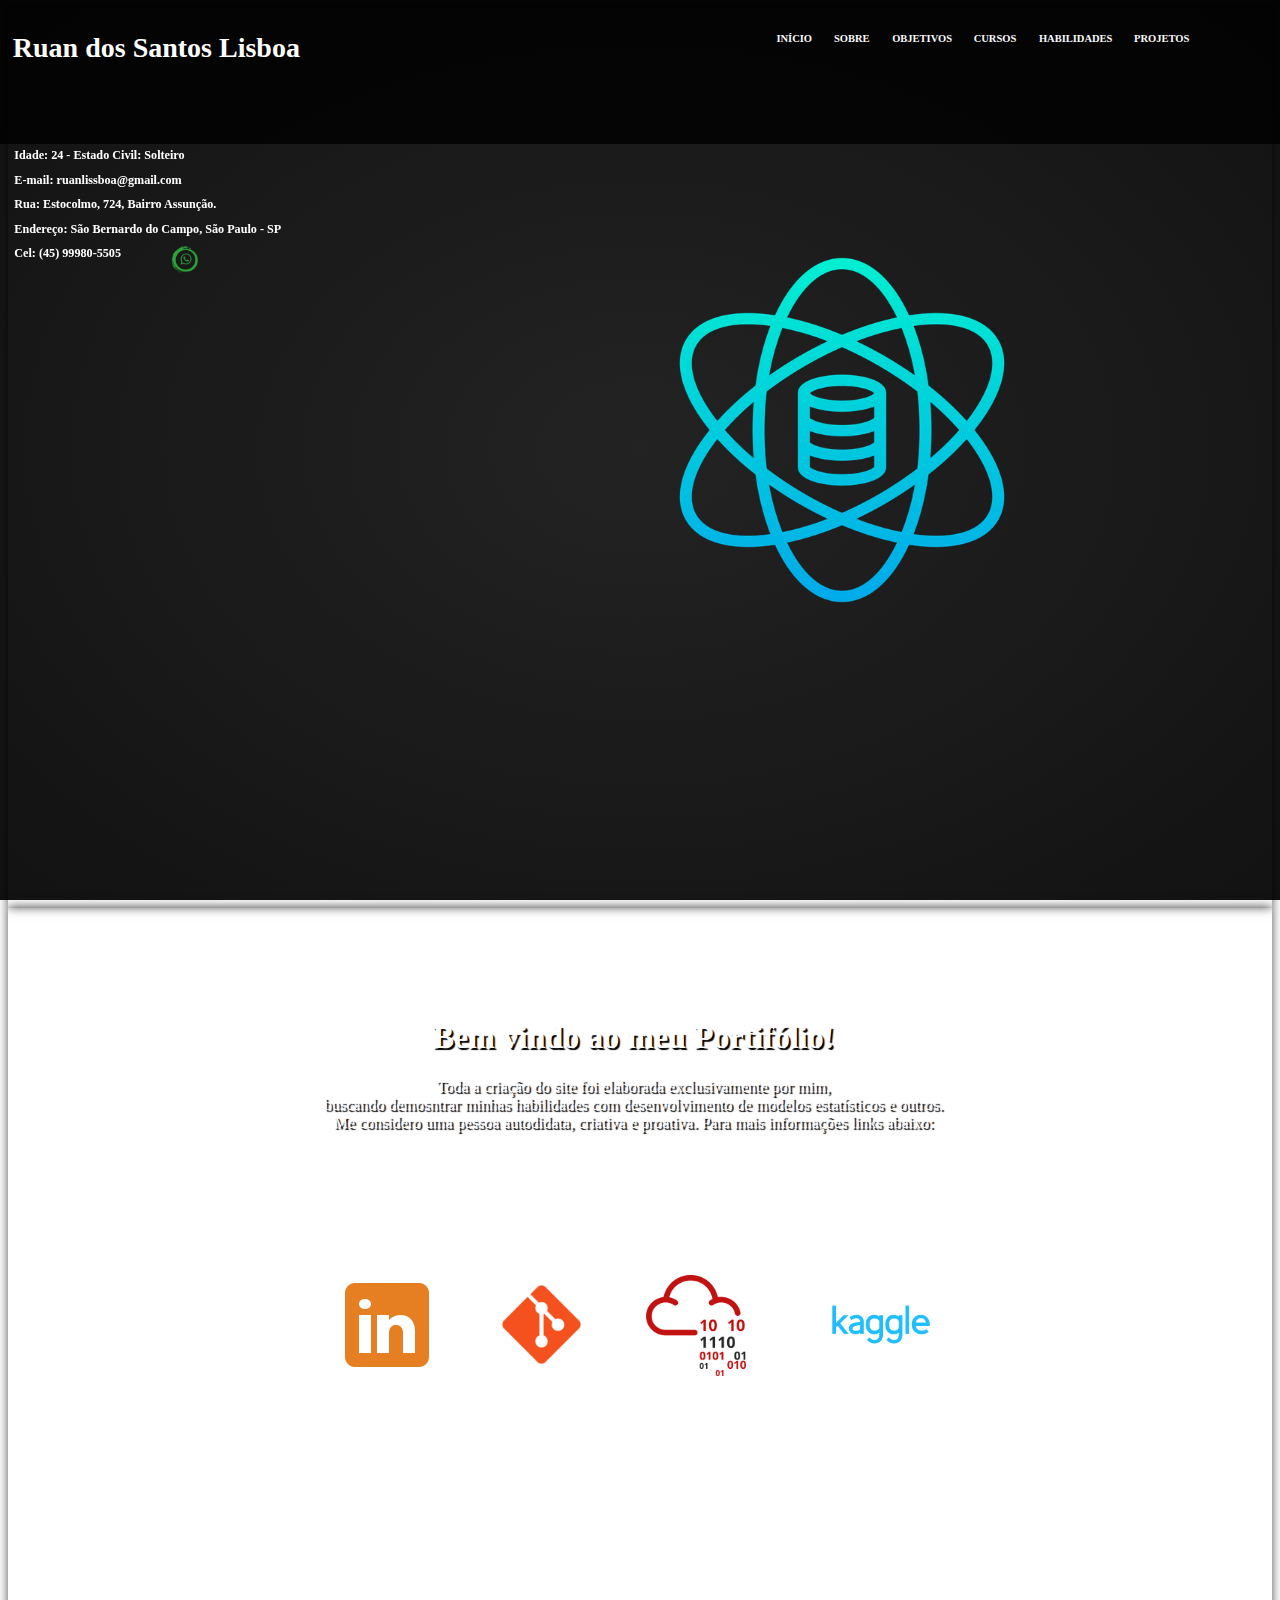
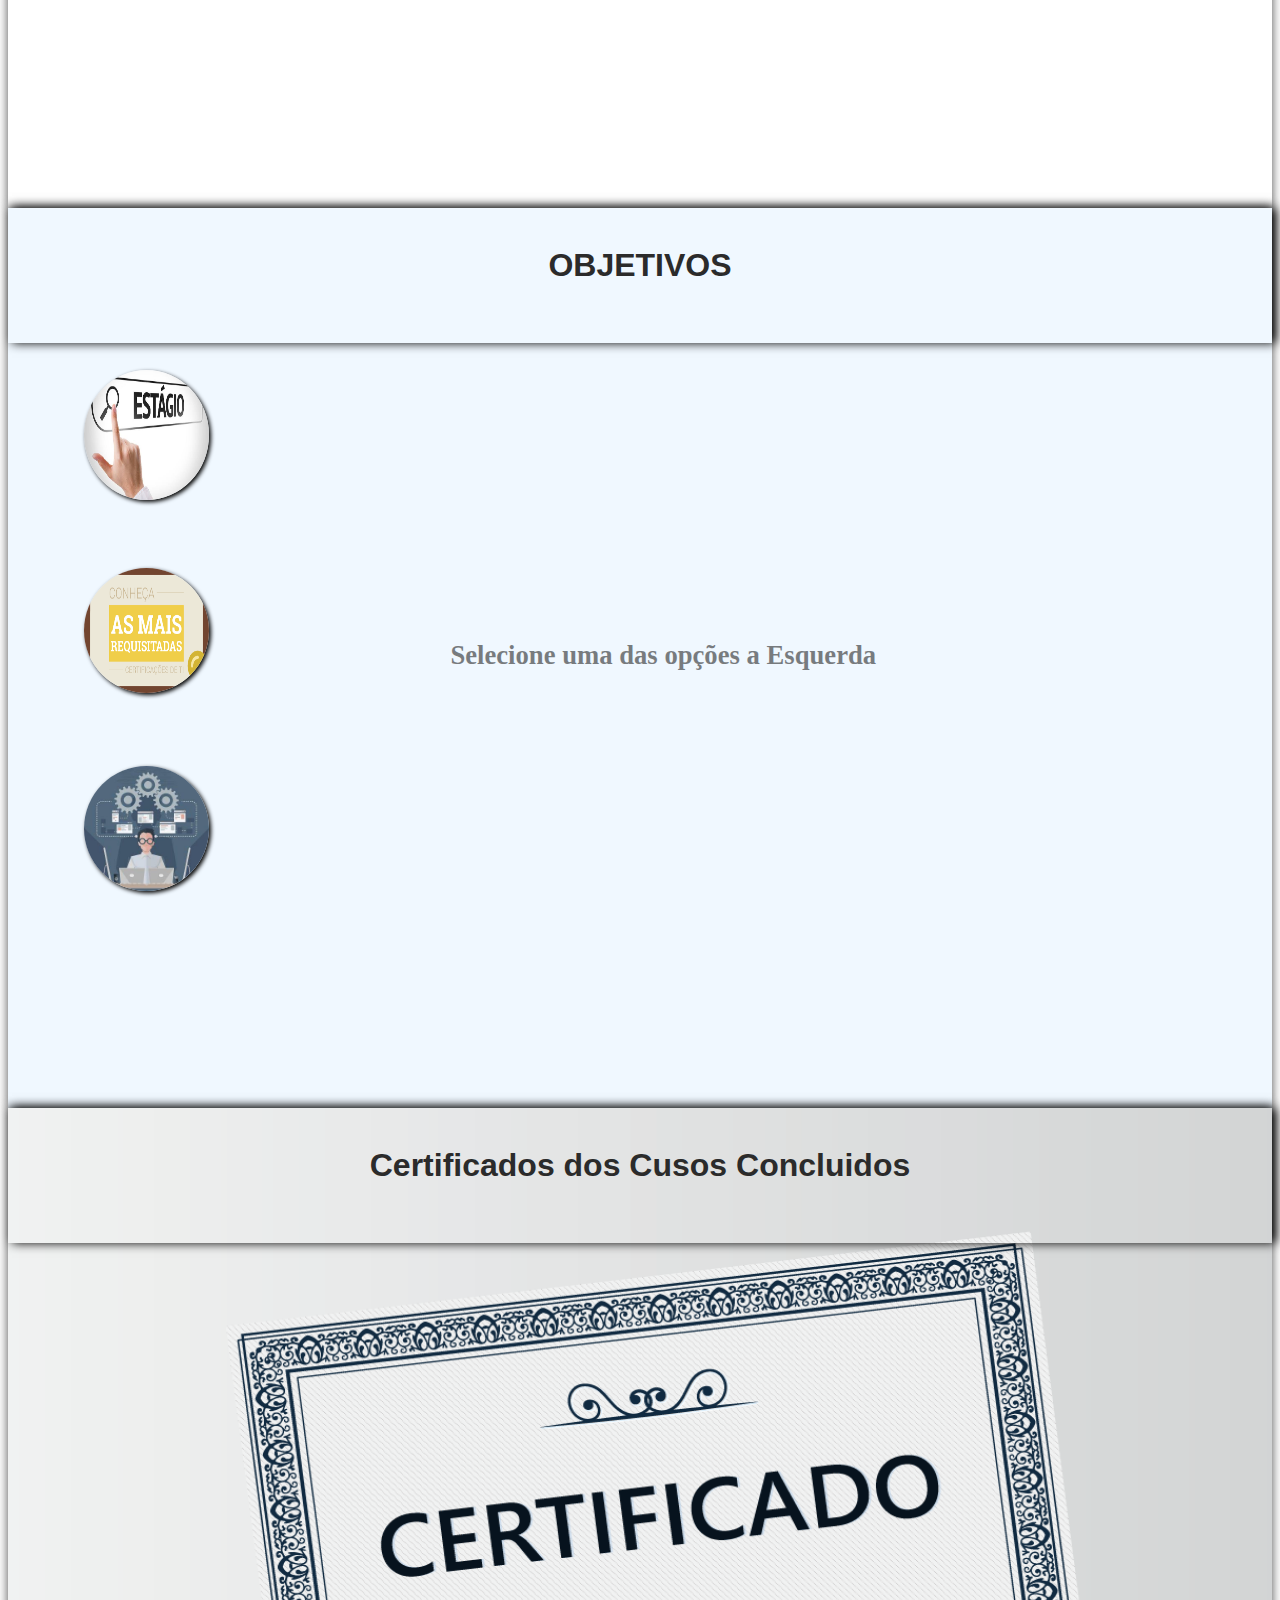
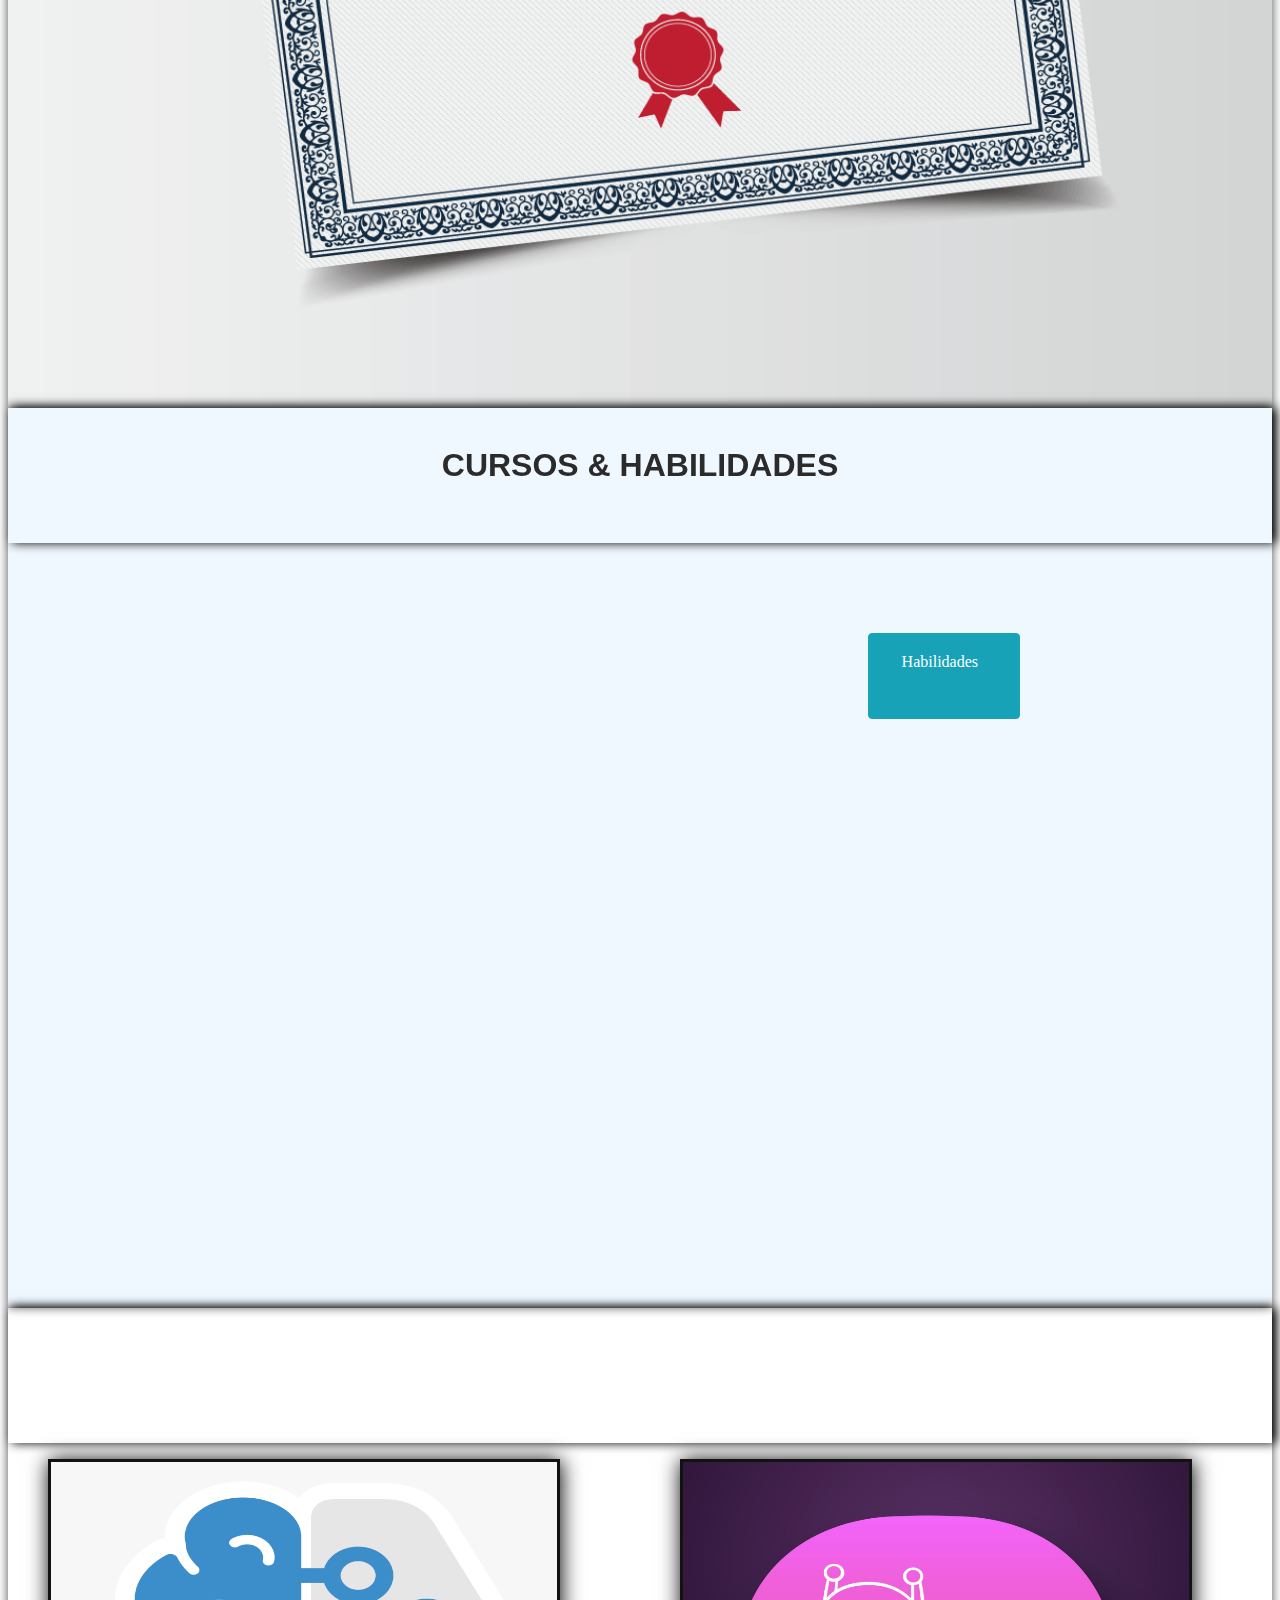
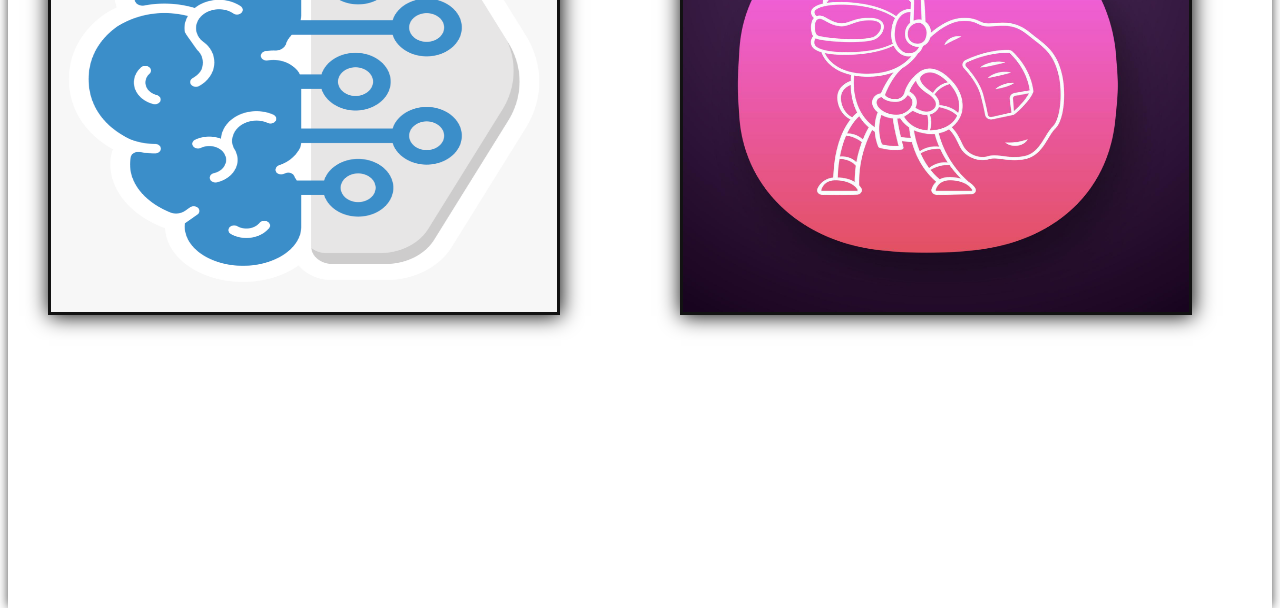
==== index.html @ bd77b8ed "repositories update" ====
<html>
    <head>
        <meta name="viewport"
            content="width=device-width, initial-scale=1, shrink-to-fit=no">
        <meta charset="UTF-8">
        <meta
            content="width=device-width, initial-scale=1, maximum-scale=1, user-scalable=no"
            name="viewport">
        <title>My portfolio</title>
        <link href="fontawesome/css/all.css" rel="stylesheet">
        <link rel="stylesheet" type="text/css" href="css/style.css" />
        <link rel="stylesheet" type="text/css" href="css/bootstrap-person.css" />
        <link rel="stylesheet" type="text/css" href="css/sessoes.css" />
        <link rel="stylesheet" type="text/css" href="css/objetivos.css" />
        <script type="text/javascript" src="js/jquery-3.3.1.min.js"></script>
        <script type="text/javascript" src="js/style.js"></script>
        <script type="text/javascript" src="js/bootstrap.min.js"></script>
    </head>

    <body class="corpo">

        <div class="interface " data-container="jMenu">
            <input type="checkbox" id="bt_menu" class="bt_menu"> <label
                for="bt_menu" class="cont-label btn btn-outline-light btn-sm">&#9776;</label>
            </input>
        <head>
            <h1 class="name-logo">Ruan dos Santos Lisboa</h1>
            <nav class="menu">
                <ul>
                    <a class="inicio btn btn-outline-light btn-sm" href=""><li><h2>início</h2></li></a>
                    <a class="nav-opt-link btn btn-outline-light btn-sm" href=""
                        title="" data-container="link" data-link="sobremim"><li><h2>Sobre</h2></li></a>
                        <a class="nav-opt-link btn btn-outline-light btn-sm" href=""
                        title="" data-container="link" data-link="objetivos"><li><h2>objetivos</h2></li></a>
                    <a class="nav-opt-link btn btn-outline-light btn-sm" href=""
                        title="" data-container="link" data-link="cursos"><li><h2>cursos</h2></li></a>
                    <a class="nav-opt-link btn btn-outline-light btn-sm" href=""
                        title="" data-container="link" data-link="habilidades"><li><h2>habilidades</h2></li></a>
                    <a class="nav-opt-link btn btn-outline-light btn-sm" href=""
                        title="" data-container="link" data-link="jprojetos"><li><h2>projetos</h2></li></a>
                    
                </ul>
            </nav>
        </head>
        <header>
			<nav class="menu2">
				<ul class="test">
					<a class="inicio bot" href=""><li><h2>inicio</h2></li></a>
					<a class="nav-opt-link bot" href="" title="" data-container="link"	data-link="sobremim"><li><h2>Sobre</h2></li></a>
					<a class="nav-opt-link bot" href="" title="" data-container="link" data-link="objetivos"><li><h2>objetivos</h2></li></a>
					<a class="nav-opt-link bot" href="" title="" data-container="link"	data-link="cursos"><li><h2>cursos</h2></li></a>
					<a class="nav-opt-link bot" href="" title="" data-container="link"	data-link="habilidades"><li><h2>habilidades</h2></li></a>
					<a class="nav-opt-link bot" href="" title="" data-container="link" data-link="jprojetos"><li><h2>projetos</h2></li></a>
					
				</ul>
			</nav>
		</header>
	</div>
    <img class="home"  src="img/menu.jpg" data-container="inici">
        <section class="slide ">
            <div class="info-me">
                <p>
                <h3 class="anime an0">Idade: 24 - Estado Civil: Solteiro</h3>
                <br>
                <h3 class="anime an1">E-mail: ruanlissboa@gmail.com</h3>
                <br>
                <h3 class="anime an2">Rua: Estocolmo, 724, Bairro Assunção.</h3>
                <br>
                <h3 class="anime an3">Endereço: São Bernardo do Campo, São Paulo - SP</h3>
                <br>
                <h3 class="anime an4">Cel: (45) 99980-5505</h3>
                <br> <img src="img/whats.png" class="icone anime an5">
                </p>
            </div>
        </section>

        <section class="slide  sessao-- sessao-1" data-container="sobremim">
            <div class="testo-sobremim">
                <h1>Bem vindo ao meu Portifólio!</h1>
                <p>
                    Toda a criação do site foi elaborada exclusivamente por mim, <br>buscando
                    demosntrar minhas habilidades com desenvolvimento de modelos estatísticos e outros. 
		    <br>Me considero uma pessoa autodidata, criativa e proativa. Para mais informações links abaixo:
                </p>
                <div class="a">
                    <a href="https://www.linkedin.com/in/ruan-lisboa-023766165/" target="_blank">
                        <img class="btn icon" id="img" src="img/linkedin.png" onmouseover="mouseIn('img')" onmouseout="mouseOut('img')">
                    </a>
                </div>
                <div class="a">
                    <a href="https://github.com/Mruuk" target="_blank">
                        <img class="btn icon2" id="img2" src="img/git1.png" onmouseover="mouseIn(2)" onmouseout="mouseOut(2)">
                    </a>
                </div>
                <div class="a">
                    <a href="https://tryhackme.com/p/mruk" target="_blank">
                        <img class="btn icon3" id="img3" src="img/hack1.png" onmouseover="mouseIn(3)" onmouseout="mouseOut(3)">
                        <!--<img class="btn icon3"  src="https://tryhackme-badges.s3.amazonaws.com/mruk.png" alt="TryHackMe">
                        -->
                    </a>
                </div>
		<div class="a">
                    <a href="https://www.kaggle.com/ruanlisboa" target="_blank">
                        <img class="btn icon4" id="img4" src="img/kaggle.png" onmouseover="mouseIn(4)" onmouseout="mouseOut(4)">
                        <!--<img class="btn icon3"  src="https://tryhackme-badges.s3.amazonaws.com/mruk.png" alt="TryHackMe">
                        -->
                    </a>
                </div>
            </div>
        </section>

        <section class="slide  sessao objetivos" data-container="objetivos">
            <div class="skill">  </div> <div class="skill1"> <h1>OBJETIVOS<h1> </div>
                <p class="opcaoEs">Selecione uma das opções a Esquerda</p>
                <div class="tap1">
                    <img src="img/estagio.jpg" class="estagio">
                </div>
                <div class="etg">
                    <ul>
                        <li>
                            Estagiar em uma empresa como Data Science.
                        </li>
                        <li>
                            Com as minhas habilidades, desejo ingressar em uma empresa que possa contribuir para o desenvolvimento<br>
			    de projetos inovadores na área de dados.
                        </li>
			<li>
			    Procuro oportunidades de efetivação ao longo da fase de estágios.
			</li>
                    </ul>
                </div>

                <div class="tap2">
                    <img src="img/certificado.png" class="estagio2">
                </div>
                <div class="formacao">
                    <ul>
                        <li>
                            Ensino Superior Bacharel em Ciência da Computação<br>Pela Universidade Tecnológica Federal do Paraná - UTFPR Câmpus Santa Helena (Conclusão estimada: 09/2024).
                        </li>
                        <li>
                            Curso de Python, ministrado pela Maratona Python (em março de 2021);
                        </li>
                        <li>
                            XV Congresso Latino-Americano de Software Livre e<br>
                            Tecnologias Abertas, Ministrada pela Latinoware (em outubro de 2018);
                        </li>
                        <li>
                            Curso de PHP Academy, ministrada pela Softblue (em junho de 2017);
                        </li>
                        <li>
                            Evento Google I/O16 Extended, ministrado pela Google (em maio de 2016);
                        </li>
                        <li>
                            Projeto Protagonista de Yoga e Meditação: High Flow, ministrado por mim, em
                            parceria com a<br> Universidade Tecnológica Federal do Paraná (em novembro de 2020);
                        </li>
                        <li>
                            Curso Técnico de invasão, ministrado por Técnicas de Invasão (em dezembro de
                            2020);
                        </li>
                        <li>Fundamental e Ensino Médio, completo pelo Institudo Nossa Senhora da
                            Piedade (2001-2016);
                        </li>
                        
                    </ul>
                    <span>
                        Sigo em constante apredizado, por meio de cursos e especializações em Machine Learning, Deep Learning, Cloud Computing<br>
		        e aperfeiçoamento em outras líguas como Ingles, Espalhol e Japonês.				
                    </span>
                </div>

                <div class="tap3">
                    <img src="img/projeto.jpg" class="estagio3">
                </div>
                <div class="pjVida">
                    <h1>Projeto de Vida</h1>
                    <p>
                        Almejo trabalhar com Data Science, ingressar em uma empresa na qual tenha a possibilidade de evoluir<br> profissionalmente e pessoalmente.
                        Busco áreas a qual desejo atuar em machine learning e deep learning<br> para que possa colocar em prática meus conhecimentos e seguir na busca de aprendizagem por meio da prática.
                    </p>
                    <p>
                        Gostaria muito de trabalhar diretamente com criação de modelos estatísticos prevendo ou prevenindo, trajetórias,<br> orientação e manutenção de satélites,
                        visando também trabalhar com os dados coletados.
                    </p>
                   <!-- <p><h6>Obs: toda opnião que possa agregar é bem vinda</h6></p>-->
                </div>
        </section>

        <section class="slide sessao-2 cursos"  data-container="cursos">
                <div class="skill">  </div> <div class="skill1"> <h1>Certificados dos Cusos Concluidos	<h1> </div>
            <div class="txt">
                
            </div>
        </section>

        <section class="slide  sessao habilidades" data-container="habilidades">
            <div class="skill">  </div> <div class="skill1"> <h1>CURSOS & HABILIDADES<h1> </div>
        <div class="java1">
            <span class="java">Deep learning com Python de A a Z<br><small>Clique aqui para mais informações</small></span><div><img class="java" src="img/cursos/javaa.png" alt=""></div>
            <div  class="progress java">
                    <div class="progress-bar progress-bar-animated bg-info progress-bar-striped" role="progressbar" style="width: 88%" aria-valuenow="88" aria-valuemin="0" aria-valuemax="100">
                        88%
                    </div> 
                </div>
                <div  class="info infoJava">
                    <span class="sobrejv">Redes neurais artificiais, convolucionais, recorrentes, mapas auto organizáveis, boltzmann machines, autoencoders e GANs</span>
                    <br><p class="as">4,6 (1.998 classificações) 12.439 alunos inscritos Criado por Jones Granatyr, IA Expert Academy</p>
                </div>
            </div>
        </div>

        <div class="show skl btn btn-info"><p>Habilidades</p></div>
                
                <div class="skillLeft">
                        <div class=" btn btn-danger skl1 delet">X</div>
                    <div class="infor">
                            <h1>Habilidades</h1>
                            <h3>Linguagens, modelos e framework</h3>
                        <ul>						
                            <li>Framework tensorflow</li>
                            <li>Keras</li>
                            <li>Scikit-Learn</li>
			    <li>Pandas</li>
			    <li>Matplotlib</li>
                            <li>Deep learning</li>
				<ul>
				   <li>Self-Organizing Map</li>
			    	   <li>Boltzmann machine</li>
			    	   <li>Autoencoders</li>
			    	   <li>CNN</li>
				   <li>RNN</li>
				   <li>LSTM</li>
				</ul>
                            <li>Scrapping</li>
                            <li>Python</li>
                            <li>Linguagem C</li>
                            <li>Linguagem C#</li>
                            <li>PHP</li>
			    <li>SQL</li>
                            <li>Java</li>
                            <li>Shell Script</li>
                            
                            
                        </ul>
                        <h3>Outros</h3>
                        <ul>
                            <li>Linux</li>
                            <li>Editor de vídeo</li>
                            <li>Criativo</li>
                            <li>Autodidata</li>
                            <li>Conhecimento em redes</li>
                            <li>Conhecimento em Segurança da
                                informação</li>
                            <li>Conhecimento em IOT</li>						
                        </ul>
                    </div>
                </div>


        </section>

        <section class="slide  sessao" data-container="jprojetos">
			<div class="skill">  </div> <div class="skill1"> <h1 style="color: white;">Projetos<h1> </div>
		<div class="projetos">
			<a href="https://github.com/Mruuk/DeepLearning"
				target="_blank"><div>
					<figure class="foto-come-legenda">
						<img src="img/logo-projects/xadrez.jpg" />
						<figcaption>
							<h3>Deep learning</h3>
							<p>
								Com base nos estudos<br> Alguns dos algoritmos que possuo conhecimento
							</p>

						</figcaption>
					</figure>
				</div></a> <a href="https://github.com/Mruuk/scrapping"
				target="_blank"><div>
					<figure class="foto-come-legenda1" data-container="jprojetos">
						<img src="img/logo-projects/Sonic.jpg" />
						<figcaption>
							<h3>Scrapping</h3>
							<p>
								Com base nos estudos<br> Projeto que busca empregos em alguns sites de emprego
							</p>

						</figcaption>
					</figure>
				</div></a>
		</div>
	</section>
        <div class="btn-back jbtn-back ">
            <a class="btn-back-link jbtn-back-link" href="" title="">Top</a>

        </div>
        
    </body>
</html>
---- css/style.css ----
@charset "UTF-8";
html{height: 100%; }
body {
	overflow-x: hidden;
	background-image: radial-gradient(#242323,#121212);
	background-repeat: no-repeat;
	background-size: 100%;
	background-attachment: fixed;	
	height: 100%;	
}

.interface{	
	position: absolute;
	z-index: 11;
	float:left;
	left:0;
	top:0;
	width: 100%;
	height: 16%;	
	background-color: rgba(0,0,0,0.8);
}
.interface2{	
	position: fixed;
	z-index: 11;
	float:left;
	left:0;
	top:0;
	width: 100%;
	height: 16%;	
	background-color: rgba(0,0,0,0.975);
}
.home {
	background-attachment: fixed;
	width: 30%;
	height: 40%; 
	top: 0.1%;
	position: absolute;
	float: left;
	left: 650;
	top: 250;
}

.sessao-1{
	background-image: url(..//img/fundoS.jpg);
	background-attachment: fixed;
	transform: tanslateZ(-1px) scale(2);
	z-index: -1;	
}
.sessao-2{	
			
}


.slide{
	background-size: cover;
	position: relative;	
	min-height: 100%;
	width: 100%;
	box-sizing: border-box;
	box-shadow: 0 -1px 10px rgba(0,0,0,0.7);
	transform-style: inherit;	 
}


h1.name-logo {	
	font-family: Comic Sans MS;
	font-weight:bolder;
	font-size: 175%;
	color: white;	
	position: relative;
	float: left;
	left: 1%;
	padding-top: 1%;
}



figure.foto-come-legenda{		
	position: absolute;
	top:15%;
	float: left;
	left:0;	
	border: 3px solid #121212;
	box-shadow: 1px 1px 20px black;
	width: 40%;
	height: 50%;
	transition-duration: 1s;	
}
/* figuras de fotos com legenda*/
figure.foto-come-legenda img{
	position: relative;	
	
	width: 100%;
	height: 100%;
}
figure.foto-come-legenda figcaption{	
	position: absolute;
	top: 0;
	opacity: 0;
	background-color: rgba(0,0,0,0.4);
	color: white;	
	width: 100%;
	height: 100%;
	padding: 10px;
	box-sizing: border-box;
	transition: opacity 1s;
}
figure.foto-come-legenda:hover{
	transition-delay: 0.2s;
	transition-duration: 1s;
	-webkit-transform: scale(1.05);
        -ms-transform: scale(1.05);
	transform: scale(1.05);	        
	}

figure.foto-come-legenda:hover figcaption{		
	transition-delay: 0.2s;
	opacity: 1;	
}

/* Formatação da menu */
nav.menu {
	display: block;
}

nav.menu ul{	
	position: absolute;	
	width: 40%;
	top: 0;	
	right:0.1%;
	float: right;
	list-style: none;
	text-transform: uppercase;	
}
nav.menu li{	
	text-decoration: none;
	font-family: Comic Sans MS;
	font-size: 50%;	
	float: center;		
	cursor: pointer;
	display: inline-block;
	padding: 1%;
	padding-right:1%;
	padding-top:1%;
	padding-bottom:1%;
	margin: 1%;		
	background-color: rgba(0,0,0,0);
	box-sizing: border-box;		
}
/*Botao de volta ao inicio*/
.btn-back{
	display: none;
	border-top-left-radius:15px;
	border-top-right-radius:15px;
	z-index: 10;
	position: fixed;
	bottom: 0;
	right: 3%;
	width: 3%;
	height: 10%;
	background-color: black;
	opacity: 0.3;	
	
}
a.btn-back-link{
	display: block;
	font-family: Comic Sans MS;	
	color: #242323;
	font-size: 0.9em;
	width:100%;	
	height: 50%;	
	line-height: 250%;
	text-align: center;
	font-weight: bolder;
	text-decoration: none;
}
figure.foto-come-legenda1{		
	position: absolute;
	top:15%;
	float: left;
	left:50%;	
	border: 3px solid #121212;
	box-shadow: 1px 1px 20px black;
	width: 40%;
	height: 50%;
	transition-duration: 1s;	
}
/* figuras de fotos com legenda*/
figure.foto-come-legenda1 img{
	position: relative;	
	top:0;
	width: 100%;
	height: 100%;
}
figure.foto-come-legenda1 figcaption{	
	position: absolute;
	top: 0;
	opacity: 0;
	background-color: rgba(0,0,0,0.4);
	color: white;	
	width: 100%;
	height: 100%;
	padding: 10px;
	box-sizing: border-box;
	transition: opacity 1s;
}
figure.foto-come-legenda1:hover{
	transition-delay: 0.2s;
	transition-duration: 1s;
	-webkit-transform: scale(1.05);
        -ms-transform: scale(1.05);
	transform: scale(1.05);	        
	}

figure.foto-come-legenda1:hover figcaption{		
	transition-delay: 0.2s;
	opacity: 1;	
}

.projetos{
	background-color: white;
}
/*2 menu
-------------------------------------------------------------------------------------------------------------*/
@keyframes up{
	0%, 20%, 60%, 100%{
		-webkit-transform: translateY(0);
		trnasform: translateY(0);
	}
	40%{
		-webkit-transform: translateY(-20px);
		trnasform: translateY(-20px);
	}
	80%{
		-webkit-transform: translateY(-15px);
		trnasform: translateY(-15px);
	}
}
.icon{		
	z-index: 10;
	position: absolute;
	float:left;
	left:0;
	top: 180%;
	cursor: pointer;	
}
.icon2{		
	z-index: 10;
	position: absolute;
	width: 16%;
	float:left;
	left:25%;
	top: 180%;
	cursor: pointer;	
}
.icon3{		
	z-index: 10;
	position: absolute;
	width: 16%;
	float:left;
	left:50%;
	top: 180%;
	cursor: pointer;	
}
.icon4{		
	z-index: 10;
	position: absolute;
	width: 16%;
	float:left;
	left:80%;
	top: 180%;
	cursor: pointer;	
}
.icon:hover {
		animation: up 1s;
}
.icon2:hover {
	animation: up 1s;
}
.icon3:hover {
	animation: up 1s;
}
.icon4:hover {
	animation: up 1s;
}
.infor{
	position: absolute;
	float: left;
	top: 0;
	left: 5%;	
}
.show{
	width: 10%;
	height: 8%;	
	z-index: 10;
	
}
.skl{
	position: absolute;
	top: 25%;
	float: left;
	left: 68%;
	z-index: 10;
}
.skl p{
	position: absolute;
	top:0;
	float: left;
	left: 22%;
}
.skl1{	
	text-align: center;
	font-family: Arial;
	font-size: 90%;
	position: absolute;
	top: 2%;
	float: right;
	right: 2%;
	z-index: 11;

}
---- css/sessoes.css ----
@charset "ISO-8859-1";

@font-face {
    font-family: Autobus Bold;
    src: url(../Autobus-Bold.ttf);
 }

.testo-sobremim {
	position: absolute;
	top: 10%;
	float: left;
	left: 25%;
	text-align: center;
	font-family: ariel;
	color: white;
	text-shadow: 2px 2px 1px black;
	text-align: center;
}
.info-me{
	z-index: 10;
	position: absolute;
	top: 15%;
	left: 0.5%;
	color: white;
	font-weight: bold;		
    font-family: Malgun Gothic;
	font-size: 65%;
	line-height: 1%;
}

.anime{
	opacity: 0;
	transform: translate3d(-50%,0,0);
	transition: 0.4s;
	
}
.java1{
	top: 20%;
	position: absolute;
	float: left;
	left: 2%;
	width: 100%;
	height: 100%;
	opacity: 0;
	transform: translate3d(-50%,0,0);
	transition: 0.4s;
}
.css1{
	top: 40%;
	position: absolute;
	float: left;
	left: 2%;
	width: 100%;
	height: 100%;
	opacity: 0;
	transform: translate3d(-50%,0,0);
	transition: 0.4s;
}
.anime-start1{	
	opacity: 1;
	transform: translate3d(0%,0,0);
		
	
}
.anime-start{
	opacity: 1;
	transform: translate3d(0%,0,0);
	transition: 0.9s;	
	
}
.icone{
	position: absolute;
	z-index: 10;
	width: 12%;
	float: left;
	top: 75%;
	left: 58%;	  
}

#bt_menu {
	position: absolute;
	top: 20%;
	z-index: 21;
	float: right;
	right: 8%;
	z-index: 21;
	float: right;
	right: 1%;
	display: none;
}

label[for="bt_menu"] {
	position: absolute;
	text-align: center;
	font-family: "Arial";
	font-weight: bolder;
	font-size: 110%;
	top: 5%;
	width: 25px;
	height: 25px;
	cursor: pointer;
	float: right;
	right: 0.5%;
	z-index: 50;
	padding: 5px;
	border: 1px solid;
	display: none;
	transition: all .4s
}

nav.menu2 {
	display: none;
	
}

nav.menu2 ul{
	z-index: 19;
	text-align: center;	
	position: absolute;	
	width: 30%;
	top: 0;	
	right:0.1%;
	float: right;
	right:0;
	top: 80%;
	list-style: none;
	text-transform: uppercase;
	
	
}
nav.menu2 a{	
	text-decoration: none;
	font-family: Comic Sans MS;
	font-size: 50%;			
	cursor: pointer;
	color: white;
	box-sizing: border-box;	
	width: 90%;
	position: relative;
	float: left;
	left:0;
	border-radius: 5px;
	background:rgba(0,0,0,0.4);
	transition: all 0.4s;
}

nav.menu2 li{
	border: 1px solid;	
	border-radius: 5px;
	margin: 1px;
	
}
.bot:hover {
	background-color: white;
	color: black;
	margin-left: -10%;
}
/* sessão objetivos*/
.objetivos{
	background-color: aliceblue;
}
.tap1{
	cursor: pointer;
	position: absolute;
	top: 18%;
	float: left;
	left: 6%;
	width: 10%;

} 
.tap2{
	cursor: pointer;
	position: absolute;
	top: 40%;
	float: left;
	left: 6%;
	width: 10%;

}
.tap3{
	cursor: pointer;
	position: absolute;
	top: 62%;
	float: left;
	left: 6%;
	width: 10%;

}
.estagio{	
	display: block;
	width: 99%;
	height: 130px;
	border-radius: 50%;
	box-shadow: black 2px 2px 4px;
} 
.estagio:hover {	 
	transition-duration: 1s;
	-webkit-transform: scale(1.05);
        -ms-transform: scale(1.05);
	transform: scale(1.05);	 }
.estagio2{	
	display: block;
	width: 99%;
	height: 125px;
	border-radius: 50%;
	box-shadow: black 2px 2px 4px;
}
.estagio2:hover {	 
	transition-duration: 1s;
	-webkit-transform: scale(1.05);
        -ms-transform: scale(1.05);
	transform: scale(1.05);	 }
.estagio3{	
	display: block;
	width: 99%;
	border-radius: 50%;
	box-shadow: black 2px 2px 4px;
}
.estagio3:hover {	 
	transition-duration: 1s;
	-webkit-transform: scale(1.05);
        -ms-transform: scale(1.05);
	transform: scale(1.05);	 }


.opcaoEs{	
	position: absolute;
	top: 45%;
	left: 35%;
	font-size: 20pt;
	font-weight: bold;
	opacity: 0.5;
}
.etg{
	position: absolute;
	top: 45%;
	left: 28%;
	font-size: 14pt;
	opacity: 0;
}
.formacao{
	position: absolute;
	top: 40%;
	left: 28%;
	font-size: 14pt;
    opacity: 0;
}
.pjVida{
	position: absolute;
	top: 40%;
	left: 28%;
	font-size: 14pt;
	opacity: 0;
}

/* sessão habilidades*/
.habilidades{
	background-color: aliceblue;
}
.skill {
	text-align: center;
	position: absolute;
	top: 0;
	height: 15%;
	width: 100%;
	z-index: 30;
	float: left;
	left: 0;
	box-shadow: black 4px 0px 10px;
	/*border-bottom: 2px solid;*/
	font-family: Arial;
}
.skill1 {
	text-align: center;
	color: rgb(43, 43, 43);
	position: absolute;
	top: 2%;
	width: 50%;
	z-index: 30;
	float: left;
	left: 25%;
	
	font-family: Arial;
	
}
.skillLeft{
	opacity: 0;
	position: absolute;
	top: 16%;
	z-index: 10;
	float: right;
	right: -11%;
	width: 30%;
	height: 2%;
	box-shadow: black -2px 2px 8px;
	background-image: linear-gradient(to right,#ffffff,#eeeeee, #dddcdc);
}

.progress {	
	z-index: 29;
	top: 10%;
	position: absolute;
	float: left;
	left: 2%;
	background: #ccc;
	border-radius: 12px;
	height: 22px;
	width: 37%;
	padding: 0px;
	margin: 0 auto;
	cursor: pointer;
  }
  span.java{
	float: left;
	left: 2%;
	z-index: 30;
	position: absolute;
	top: 5%;
  }
  .progress-bar{
	  z-index: 28;
  }
  img.java{
	float: left;
	left: 40%;
	z-index: 30;
	position: absolute;
	top: 1%;
	height: 15%;
  }
.info{
	z-index:30;	
	display: none;
	position: absolute;
	top: 15%;
	float: left;
	left: 2%;
	width: 37%;
	height: 20%;	
	box-shadow: black 2px 2px 4px;
	text-align: left;
	margin: 5px;
	padding: 10px;
	
	
}
.sobrejv{
	font-family: Tahoma;
	font-weight: bold;
	font-size: 95%;
}
p.as{
	font-size: 90%;
	font-weight: bold;
	color: crimson;
}


/* sessao cursos*/
.cursos{
	background-image: url(..//img/fundo-certificado.png);	
	background-repeat: no-repeat;
	background-size: 100% 100%;		
}

@media ( max-width : 1254px) {
	nav.menu ul {
		width: 50%;
	}
	.info-me{
	font-size: 55%;
	}
	.icon {
		left:0%;
		top: 160%;
	}
	.icon2 {
		left:40%;
		top: 160%;
	}
	.icon3 {
		left:80%;
		top: 160%;
	}
}

@media ( max-width : 1004px) {
	nav.menu ul {
		width: 65%;
	}
	.info-me{
	font-size: 45%;
	}
}

@media ( max-width : 824px) {
	.info-me{
	font-size: 35%;
	}
	.testo-sobremim {
		position: absolute;
		top: 10%;
		float: left;
		left: 10%;
		font-size: 90%;
		text-align: center;
		
	}
	label[for="bt_menu"] {
		display: block;
	}
	nav.menu  {
		display: none;
	}
	h1.name-logo {
		font-size: 100%;
	}
	.interface {
		height: 10%;
	}
	.home {
		height: 70%;
	}
	.slide {
		min-height: 70%;
	}
	nav.menu2 {
		display: none;
	}
	.icon {
		width: 12%;
		left:0%;
		top: 100%;
	}
	.icon2 {
		width: 12%;
		left:40%;
		top: 100%;
	}
	.icon3 {
		width: 12%;
		left:80%;
		top: 100%;
	}	
}


@media ( max-width : 794px) {
	.info-me{
	font-size: 3pt;
	
	}
	.testo-sobremim {
		position: absolute;
		top: 10%;
		float: left;
		left: 0;
		font-size: 90%;
		text-align: center;
	}
	.home {
		height: 50%;
	}
	.slide {
		min-height: 50%;
	}
	.icon {
		width: 12%;
		left:0%;
		top: 100%;
	}
	.icon2 {
		width: 12%;
		left:40%;
		top: 100%;
	}
	.icon3 {
		width: 12%;
		left:80%;
		top: 100%;
	}
}
@media ( max-width : 400px) {
	.info-me{
		display: none;
	}
	}
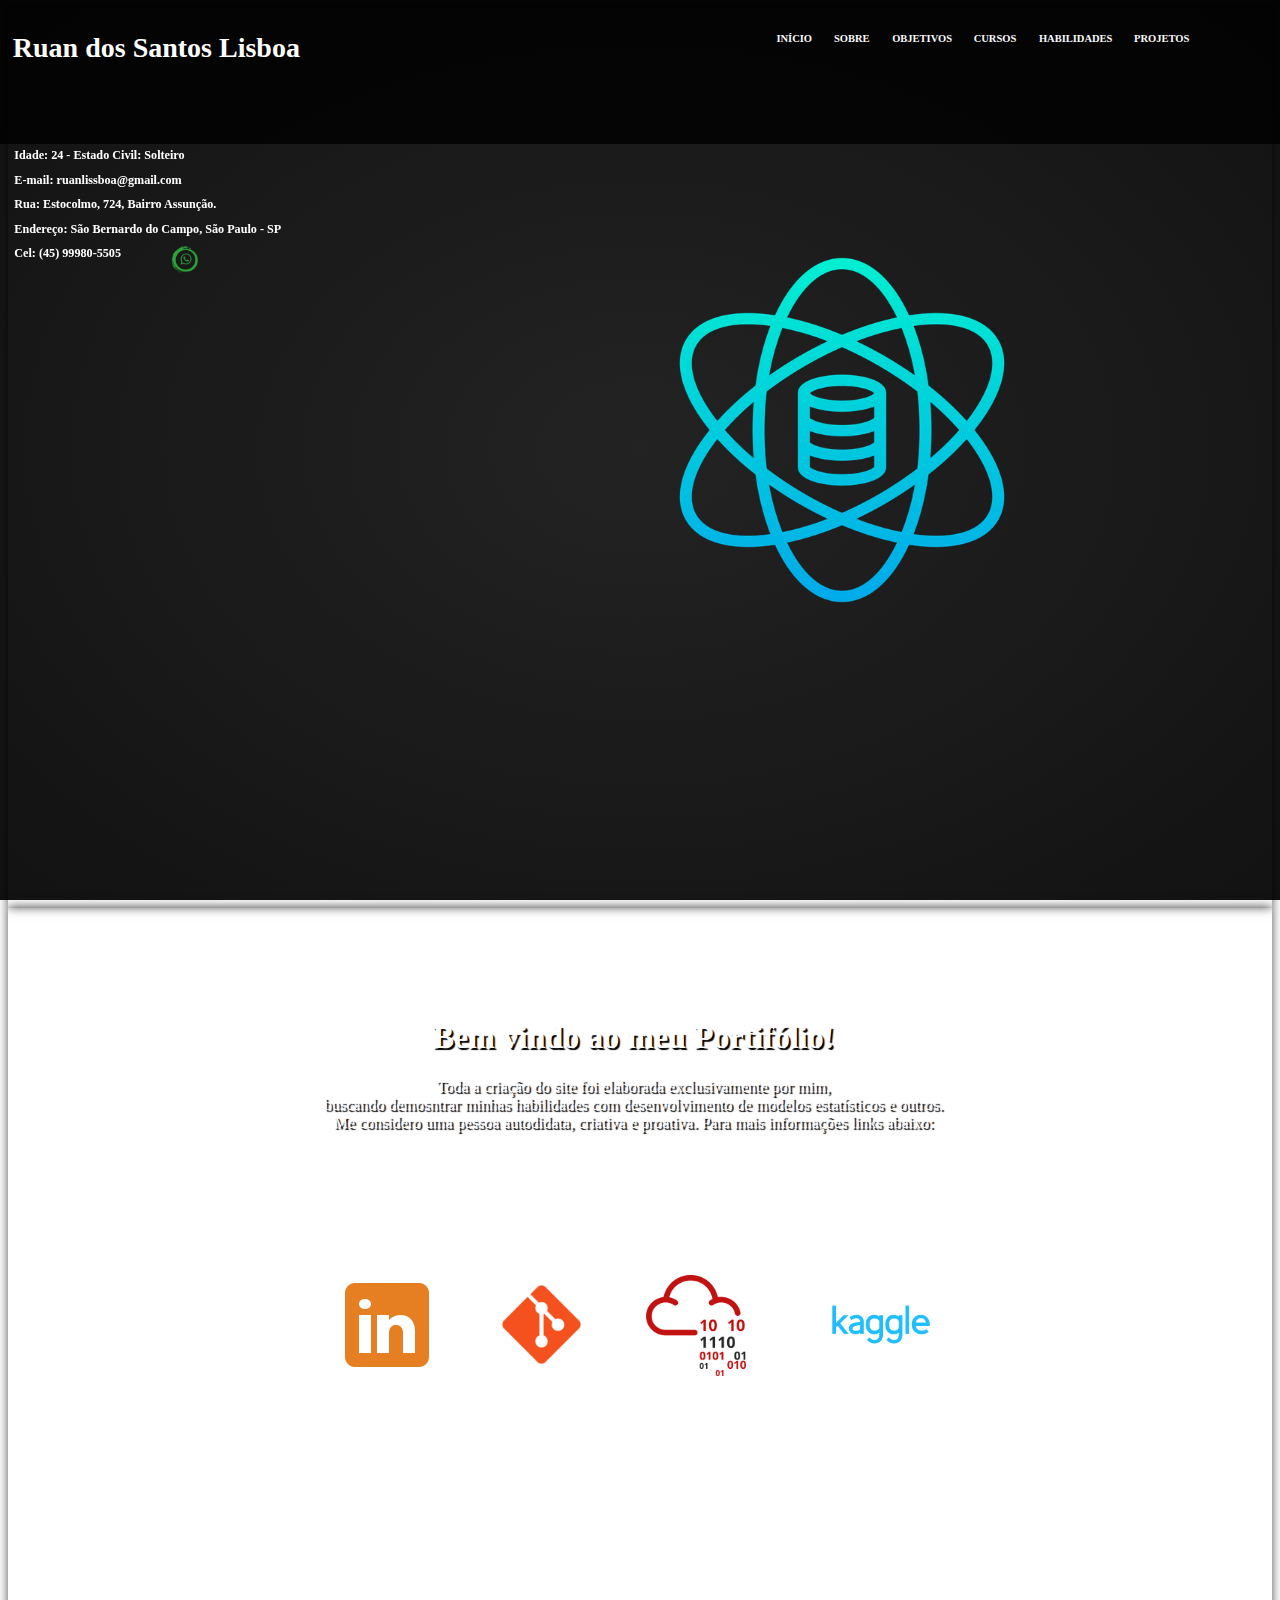
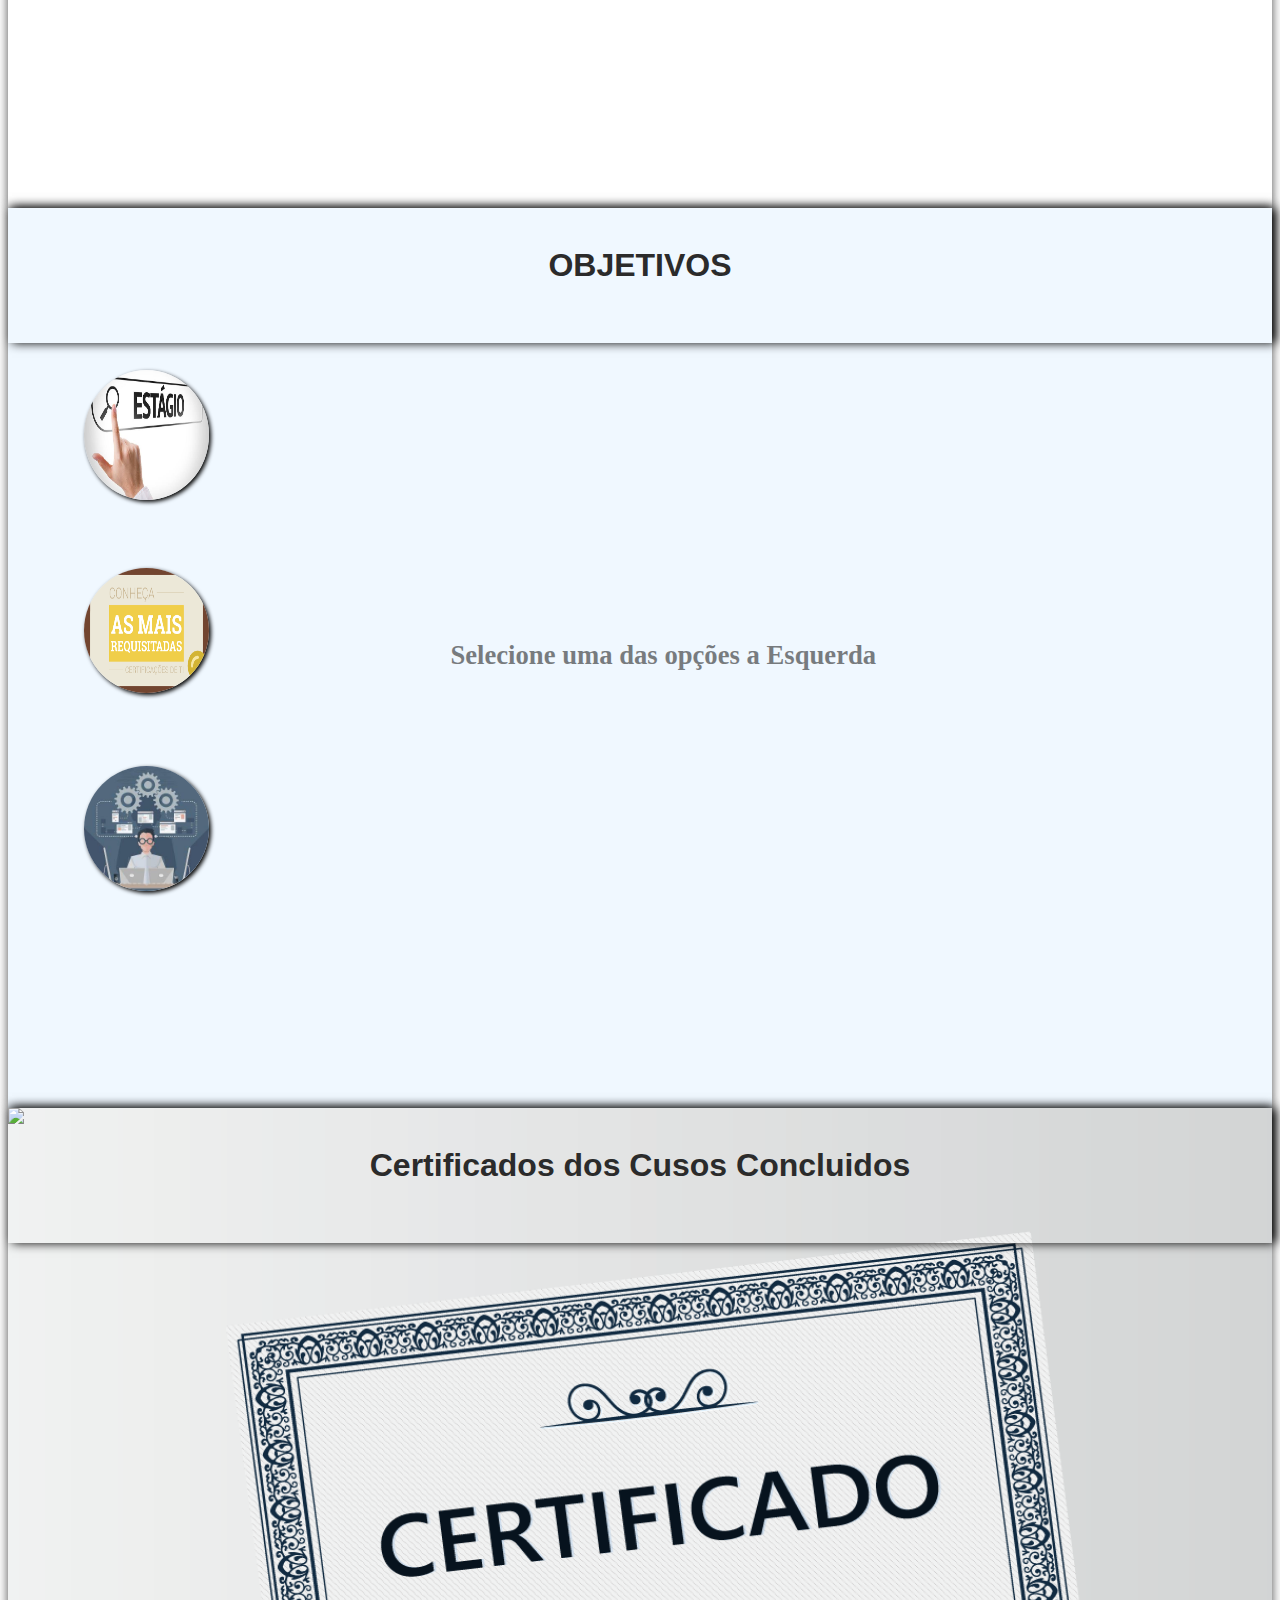
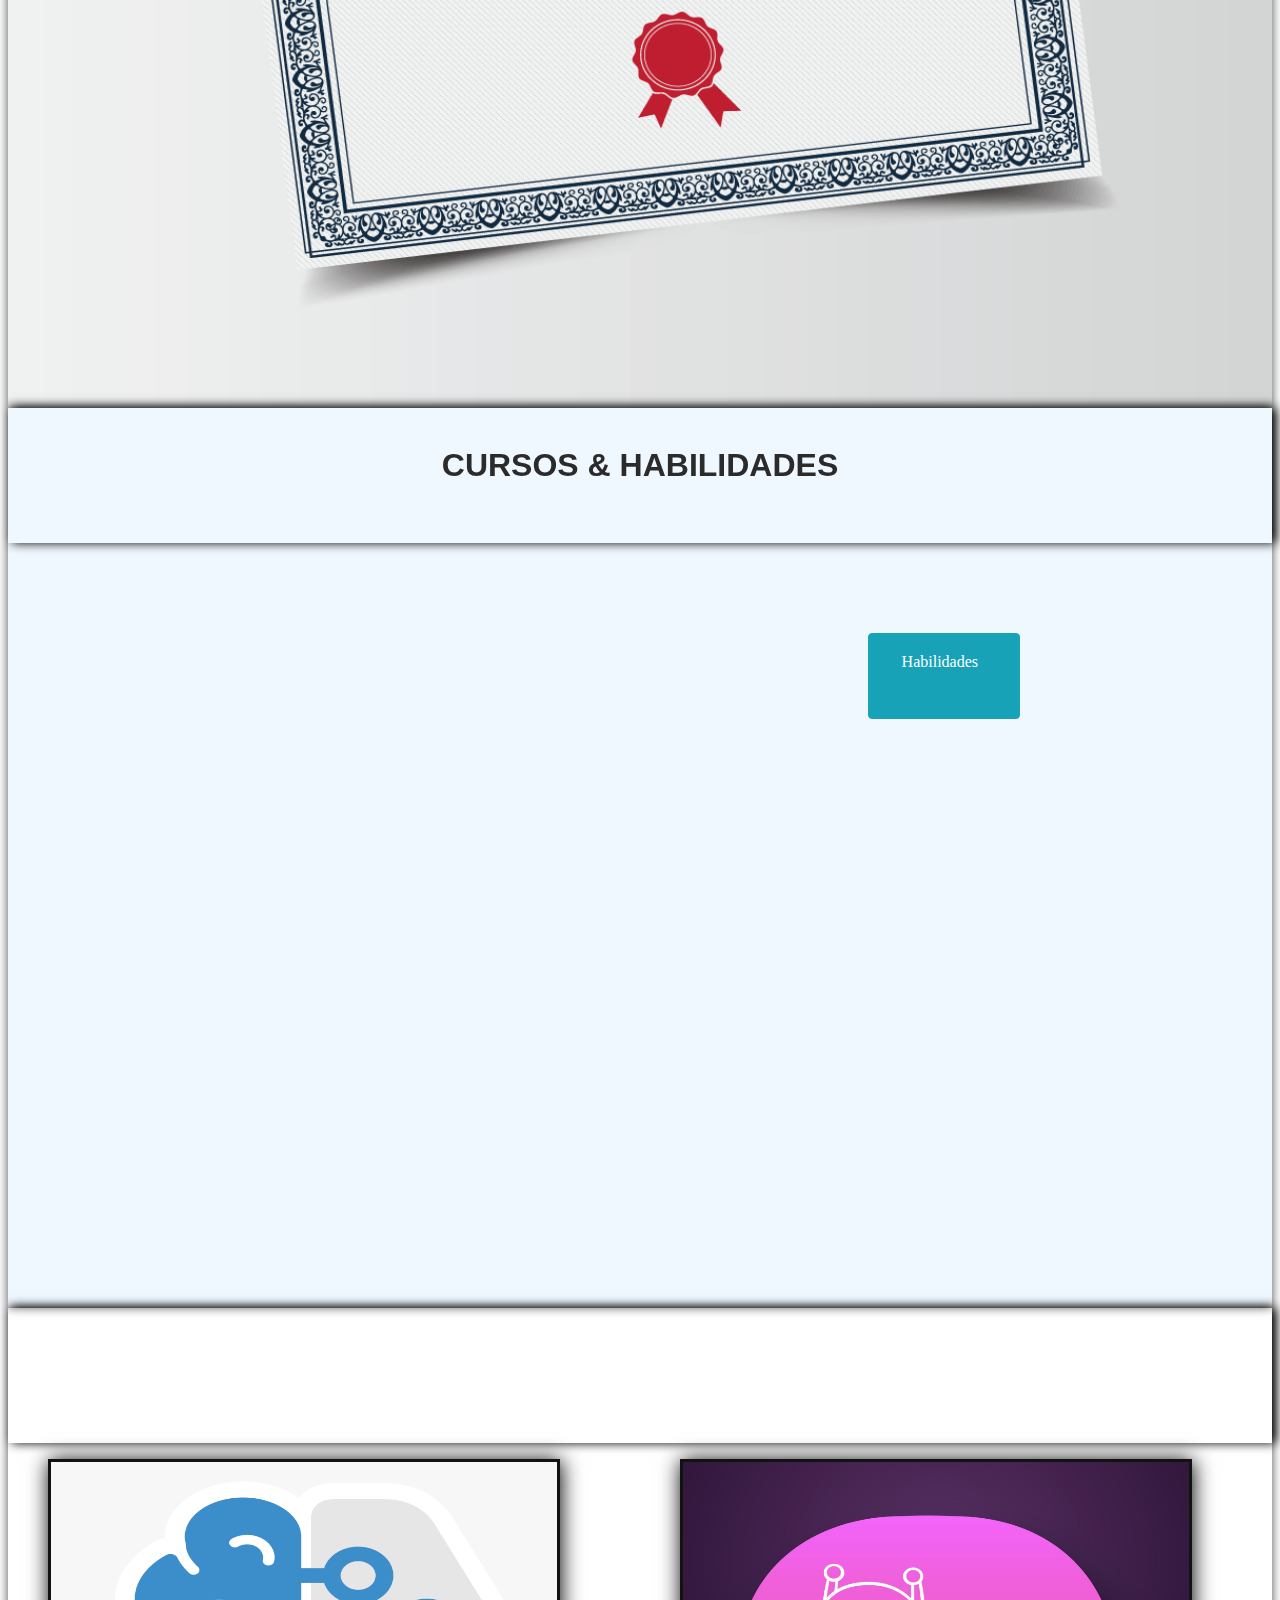
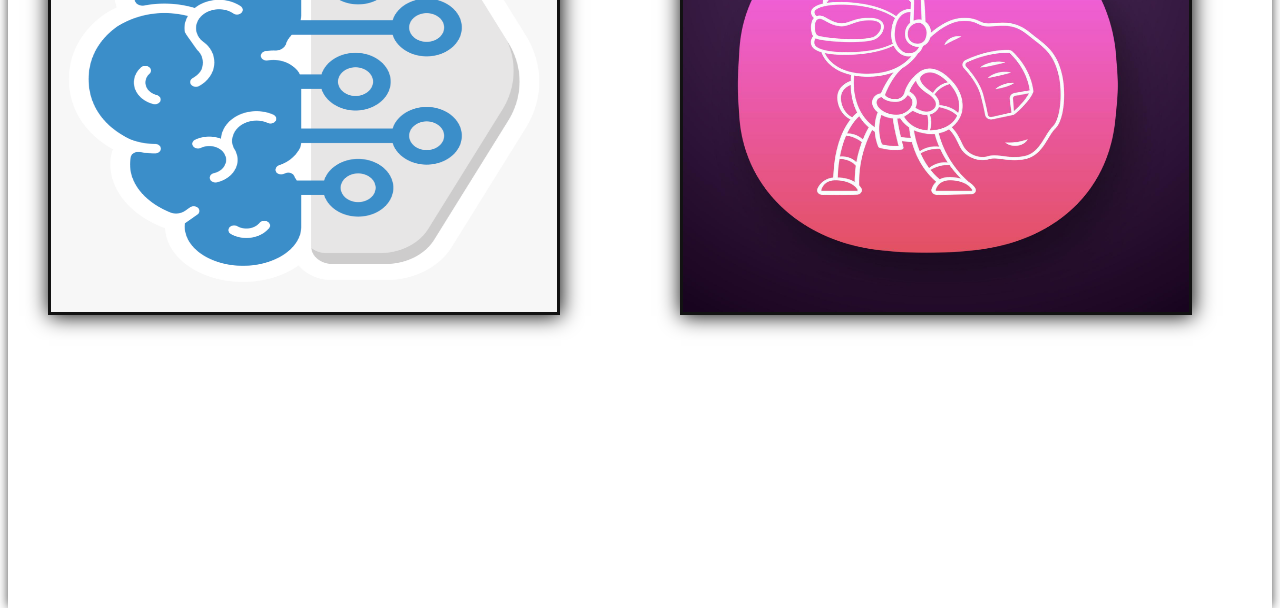
==== commit 72d4d93c: "Update index.html" ====
--- a/index.html
+++ b/index.html
@@ -190,7 +190,16 @@
         <section class="slide sessao-2 cursos"  data-container="cursos">
                 <div class="skill">  </div> <div class="skill1"> <h1>Certificados dos Cusos Concluidos	<h1> </div>
             <div class="txt">
-                
+		<div class="full-img">
+                    <img class="displayed-img" src="img/certificates/deep.jpg">
+                    <div class="overlay"></div>
+                </div>
+              
+                <div class="thumb-bar">
+              
+              
+                 </div>
+                  <script src="js/image.js"></script>
             </div>
         </section>
 
@@ -225,12 +234,18 @@
 			    <li>Matplotlib</li>
                             <li>Deep learning</li>
 				<ul>
-				   <li>Self-Organizing Map</li>
-			    	   <li>Boltzmann machine</li>
-			    	   <li>Autoencoders</li>
-			    	   <li>CNN</li>
-				   <li>RNN</li>
-				   <li>LSTM</li>
+				   <li>Aprendizagem não supervisionada</li>
+					<ul>
+					   <li>Self-Organizing Map</li>
+					   <li>Boltzmann machine</li>
+					   <li>Autoencoders</li>
+					</ul>
+				   <li>Aprendizagem supervisionada</li>
+					<ul>
+					   <li>CNN</li>
+					   <li>RNN</li>
+					   <li>LSTM</li>
+					</ul>
 				</ul>
                             <li>Scrapping</li>
                             <li>Python</li>
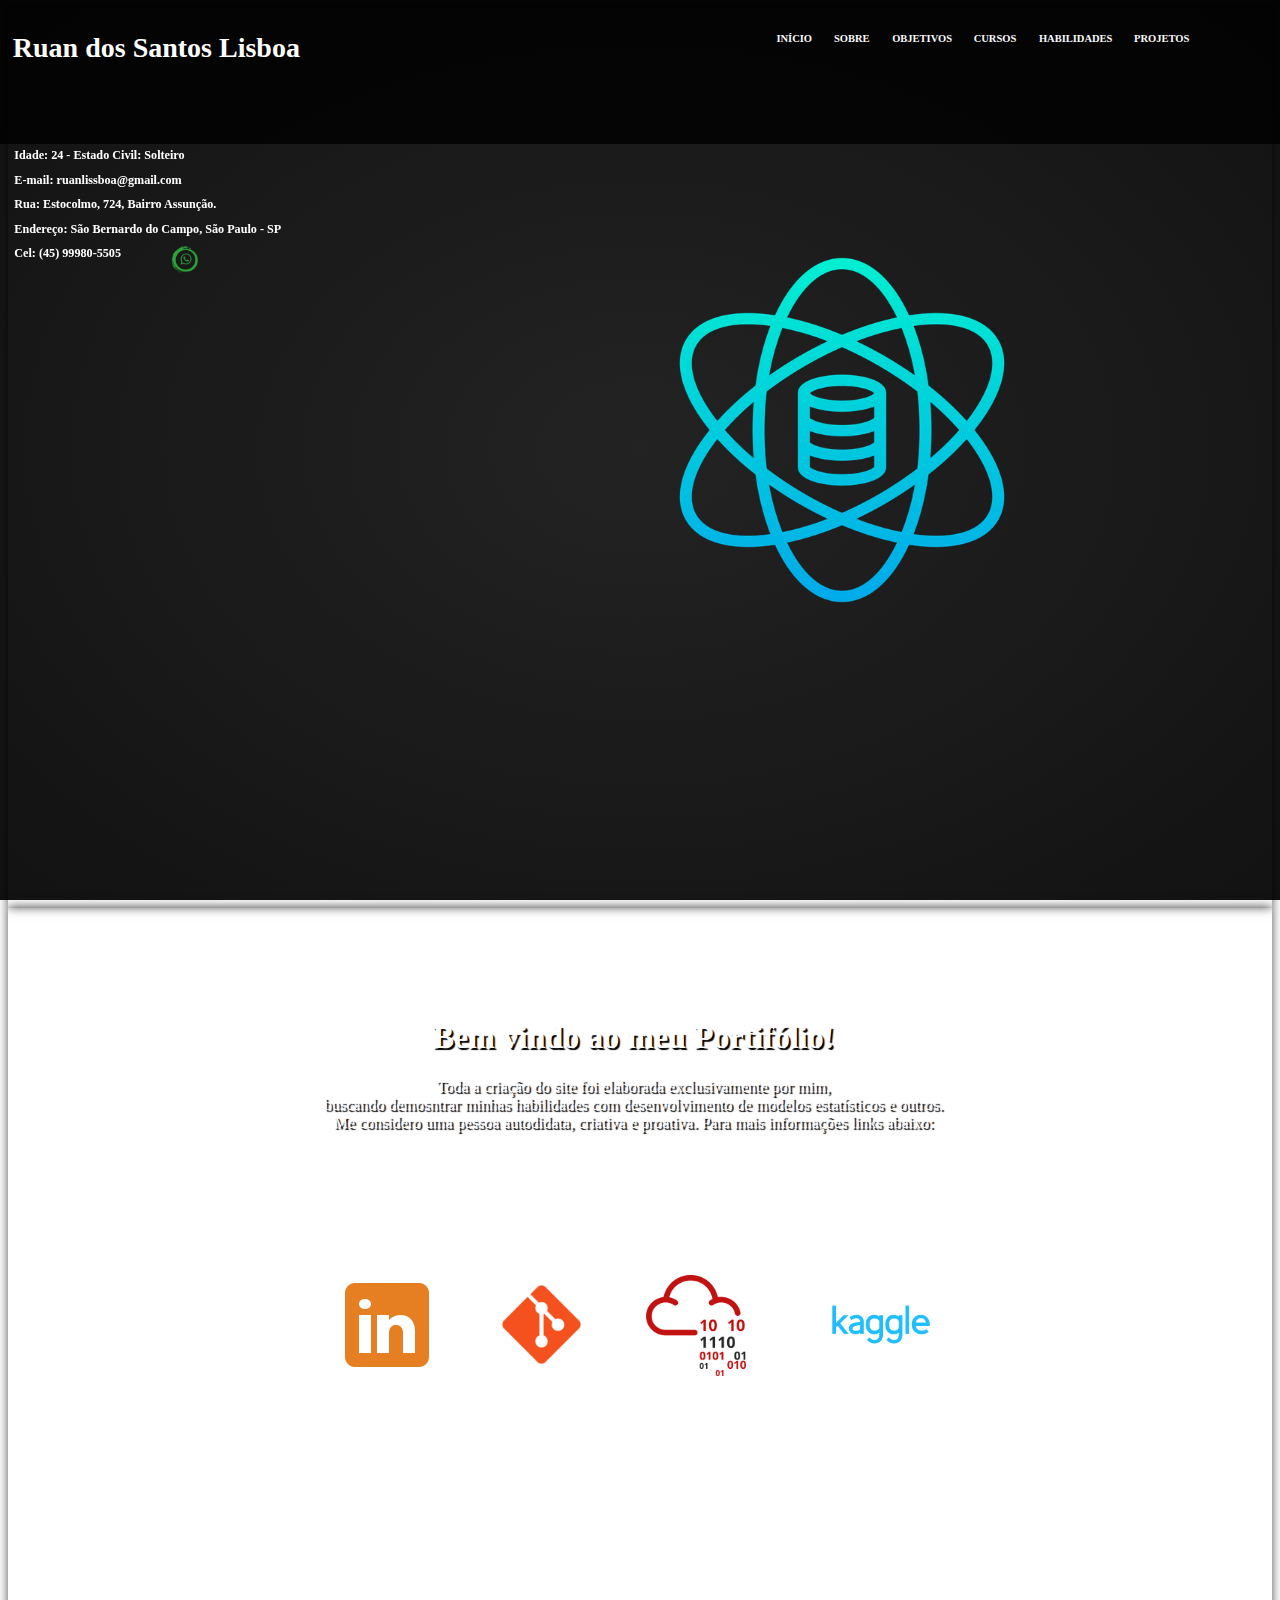
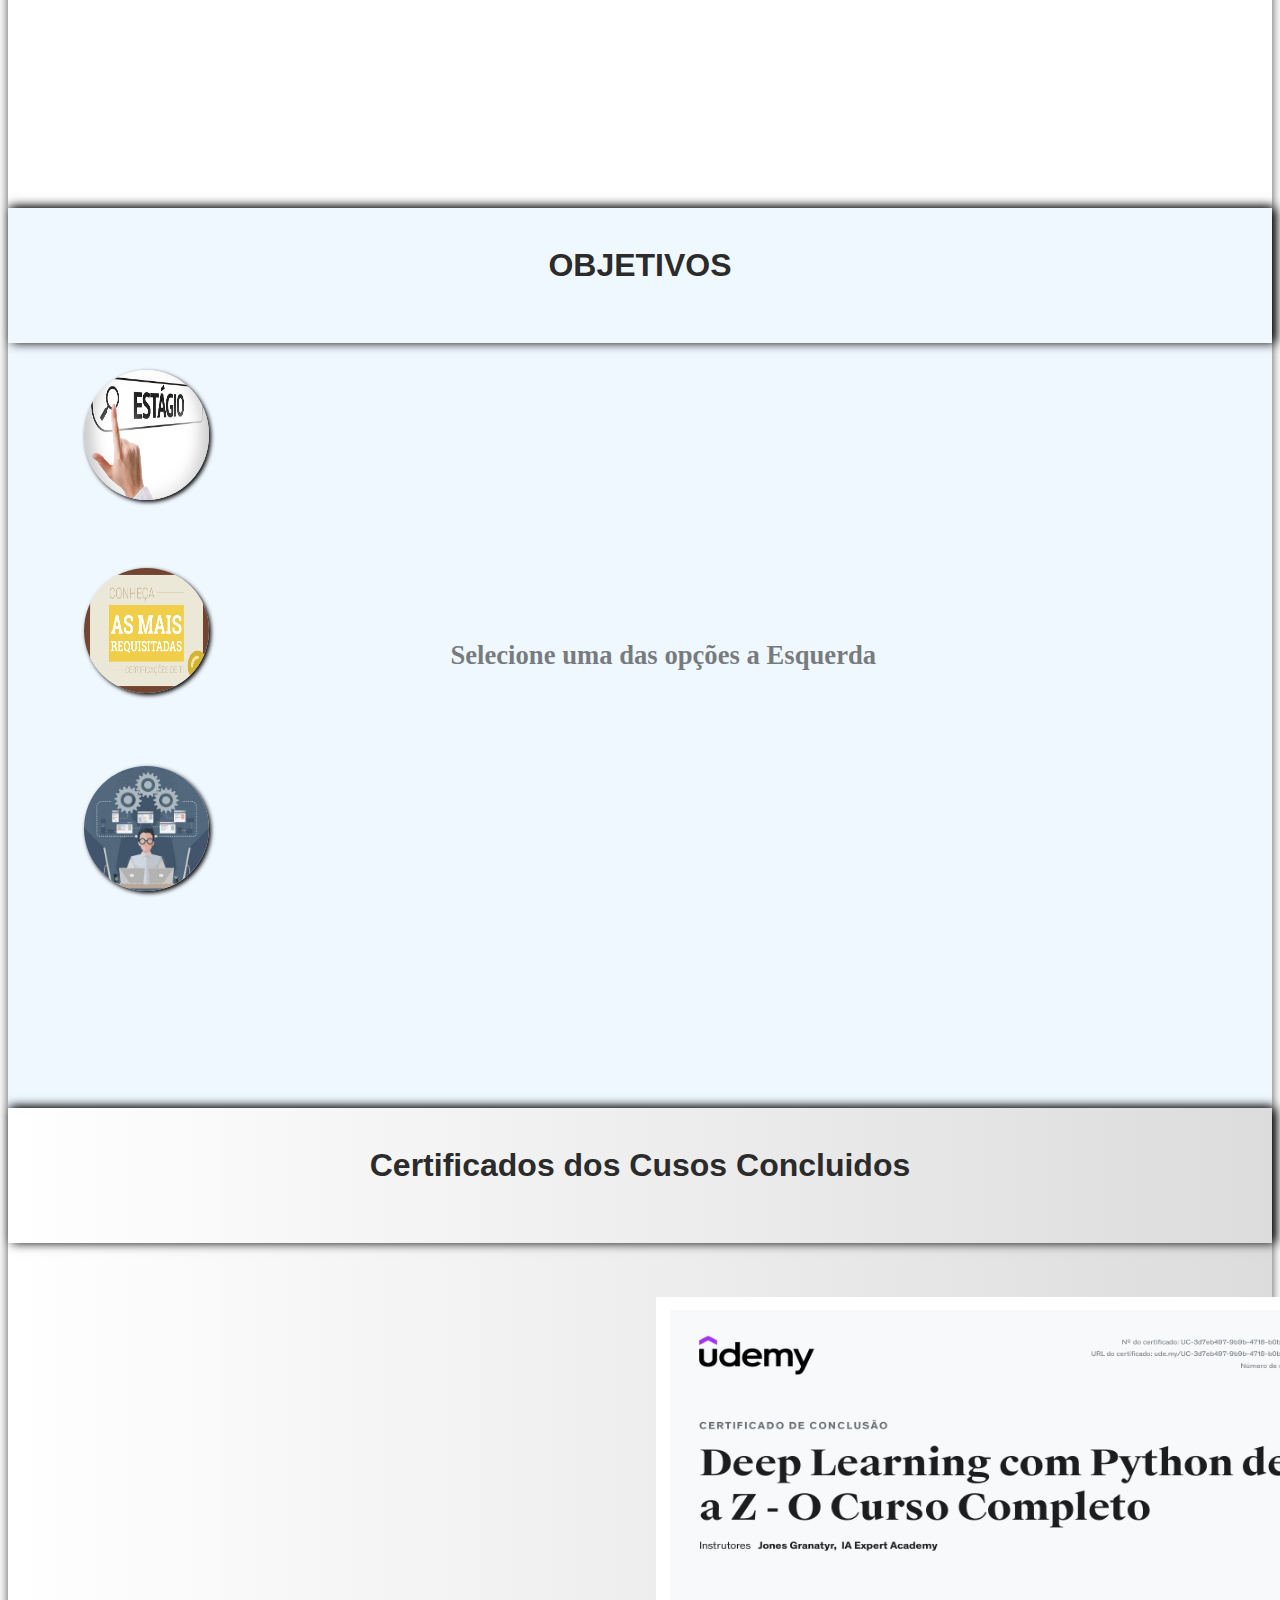
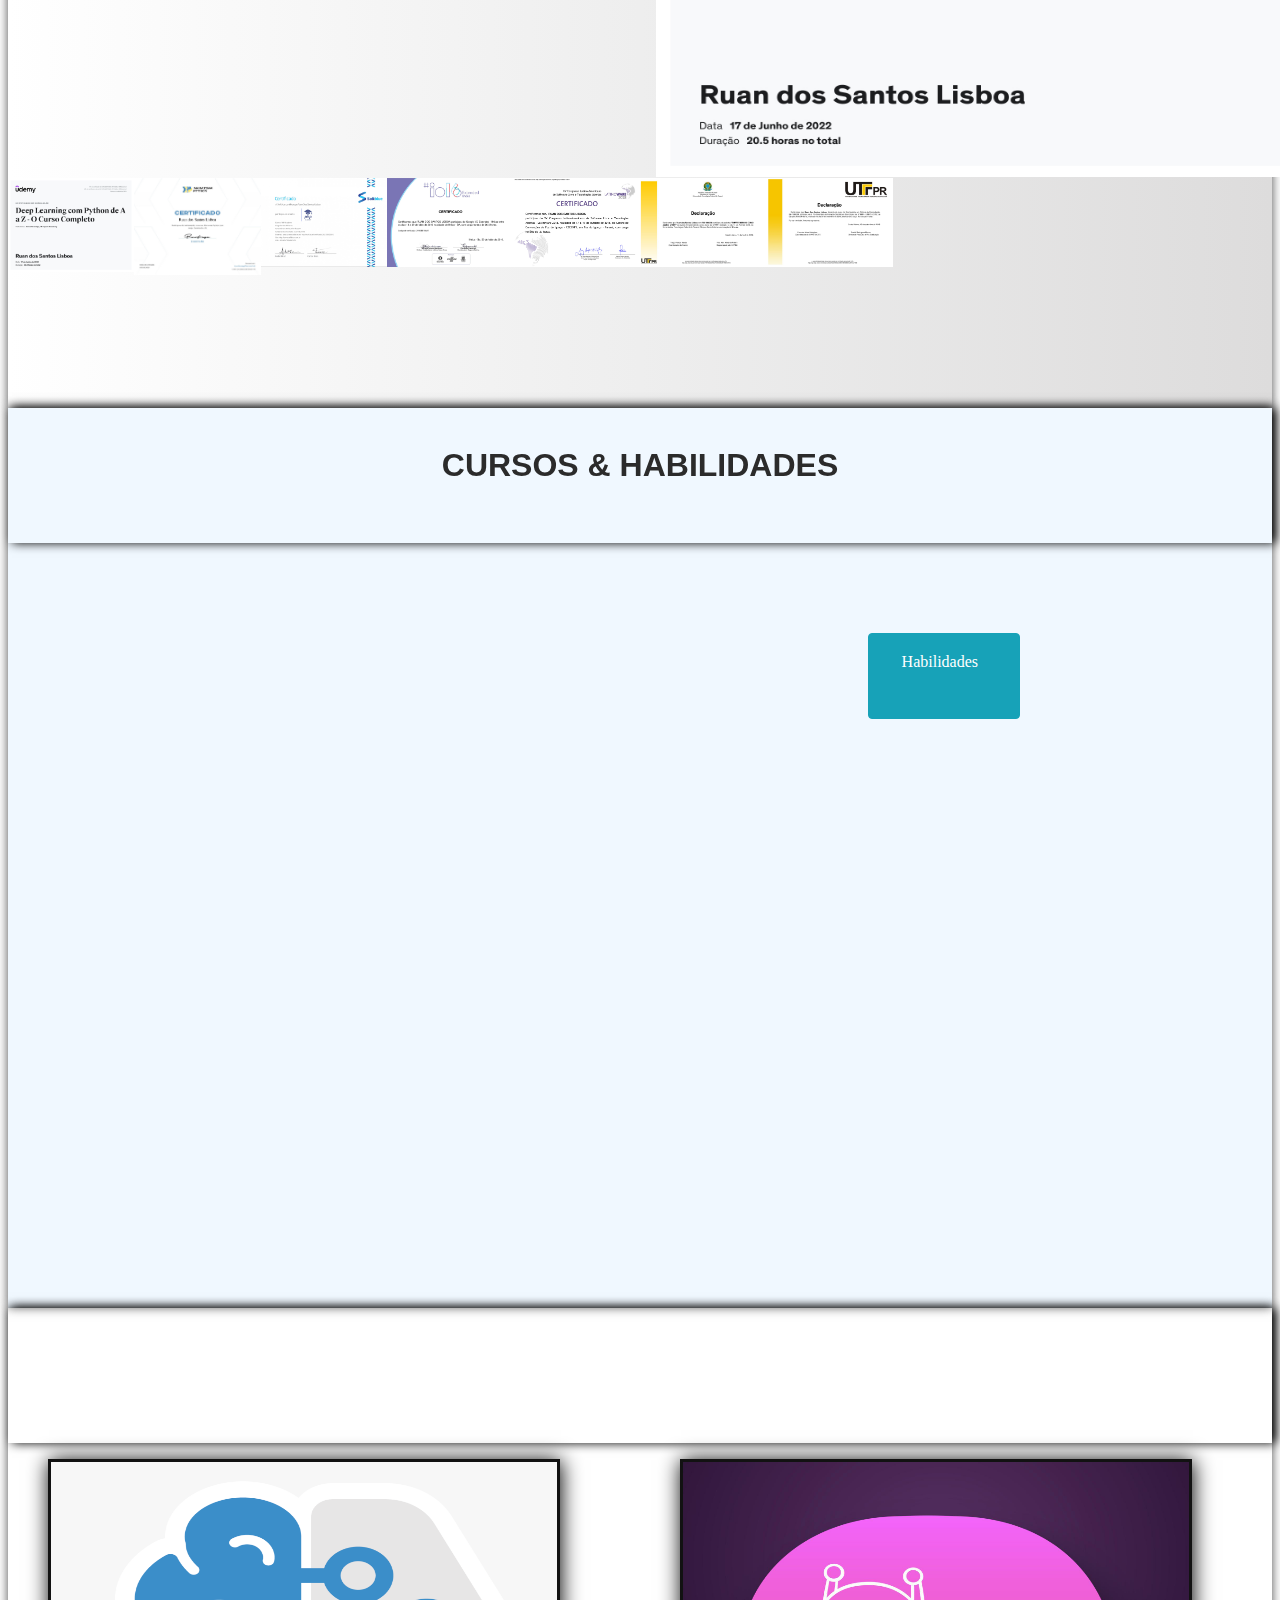
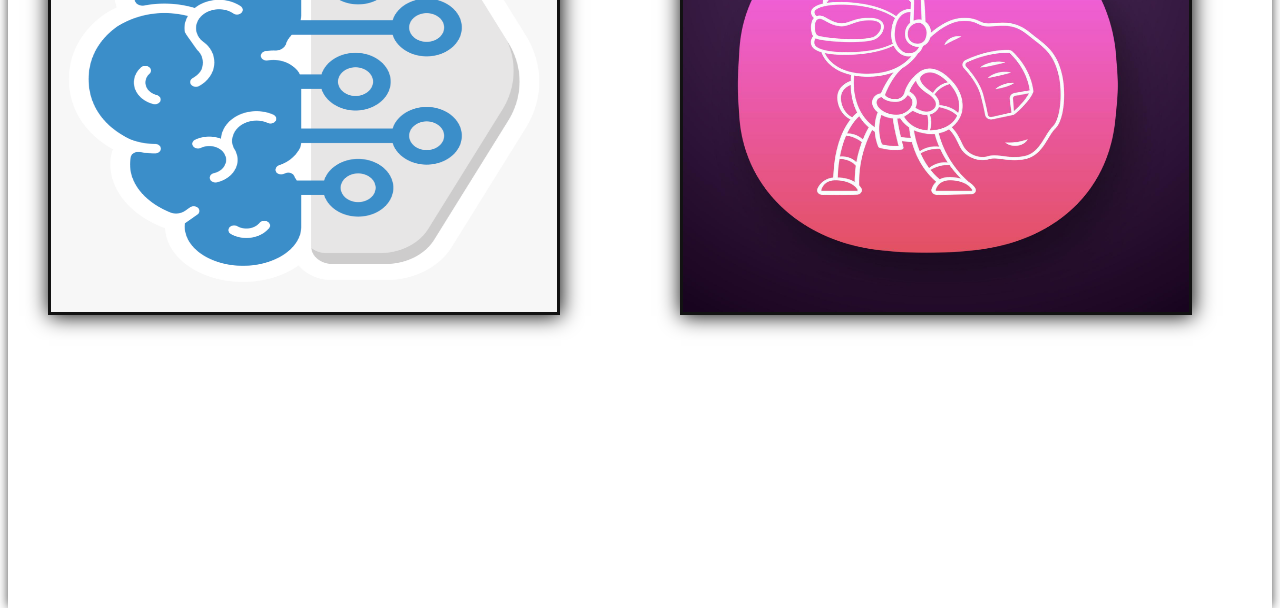
==== commit 12a6f179: "Update index.html" ====
--- a/index.html
+++ b/index.html
@@ -206,15 +206,15 @@
         <section class="slide  sessao habilidades" data-container="habilidades">
             <div class="skill">  </div> <div class="skill1"> <h1>CURSOS & HABILIDADES<h1> </div>
         <div class="java1">
-            <span class="java">Deep learning com Python de A a Z<br><small>Clique aqui para mais informações</small></span><div><img class="java" src="img/cursos/javaa.png" alt=""></div>
+            <span class="java">Machine Learning e Data Science com Python de A a Z<br><small>Clique aqui para mais informações</small></span><div><img class="java" src="img/cursos/javaa.png" alt=""></div>
             <div  class="progress java">
-                    <div class="progress-bar progress-bar-animated bg-info progress-bar-striped" role="progressbar" style="width: 88%" aria-valuenow="88" aria-valuemin="0" aria-valuemax="100">
-                        88%
+                    <div class="progress-bar progress-bar-animated bg-info progress-bar-striped" role="progressbar" style="width: 10%" aria-valuenow="10" aria-valuemin="0" aria-valuemax="100">
+                        10%
                     </div> 
                 </div>
                 <div  class="info infoJava">
-                    <span class="sobrejv">Redes neurais artificiais, convolucionais, recorrentes, mapas auto organizáveis, boltzmann machines, autoencoders e GANs</span>
-                    <br><p class="as">4,6 (1.998 classificações) 12.439 alunos inscritos Criado por Jones Granatyr, IA Expert Academy</p>
+                    <span class="sobrejv">Aprenda as técnicas que o mundo real exige e torne-se um profissional competitivo na área de Inteligência Artificial!</span>
+                    <br><p class="as">4,6 (5.453 classificações) 30.032 alunos inscritos<br>Criado por Jones Granatyr, IA Expert Academy</p>
                 </div>
             </div>
         </div>
@@ -239,6 +239,7 @@
 					   <li>Self-Organizing Map</li>
 					   <li>Boltzmann machine</li>
 					   <li>Autoencoders</li>
+					   <li>GANs</li>
 					</ul>
 				   <li>Aprendizagem supervisionada</li>
 					<ul>
--- a/css/style.css
+++ b/css/style.css
@@ -320,3 +320,42 @@
 
 }
 
+.full-img {
+    position: relative;
+    display: block;
+    width: 540px;
+    height: 480px;
+  }
+  .displayed-img {
+    width: 720px;
+    height: 480px;
+    margin-left: 120%;
+	margin-top: 35%;
+  }
+  .overlay {
+    position: absolute;
+    top: 0;
+    left: 0;
+    width: 540px;
+    height: 480px;
+    background-color: rgba(0,0,0,0);
+  }
+  
+  button {
+    border: 0;
+    background: rgba(150,150,150,0.6);
+    text-shadow: 1px 1px 1px white;
+    border: 1px solid #999;
+    position: absolute;
+    cursor: pointer;
+    top: 2px;
+    left: 2px;
+  }
+  
+  .thumb-bar img {
+    display: block;
+    width: 10%;
+    float: left;
+    cursor: pointer;
+	margin-top: 15%;
+  }
--- a/css/sessoes.css
+++ b/css/sessoes.css
@@ -358,7 +358,7 @@
 
 /* sessao cursos*/
 .cursos{
-	background-image: url(..//img/fundo-certificado.png);	
+	background-image: linear-gradient(to right,#ffffff,#eeeeee, #dddcdc);	
 	background-repeat: no-repeat;
 	background-size: 100% 100%;		
 }
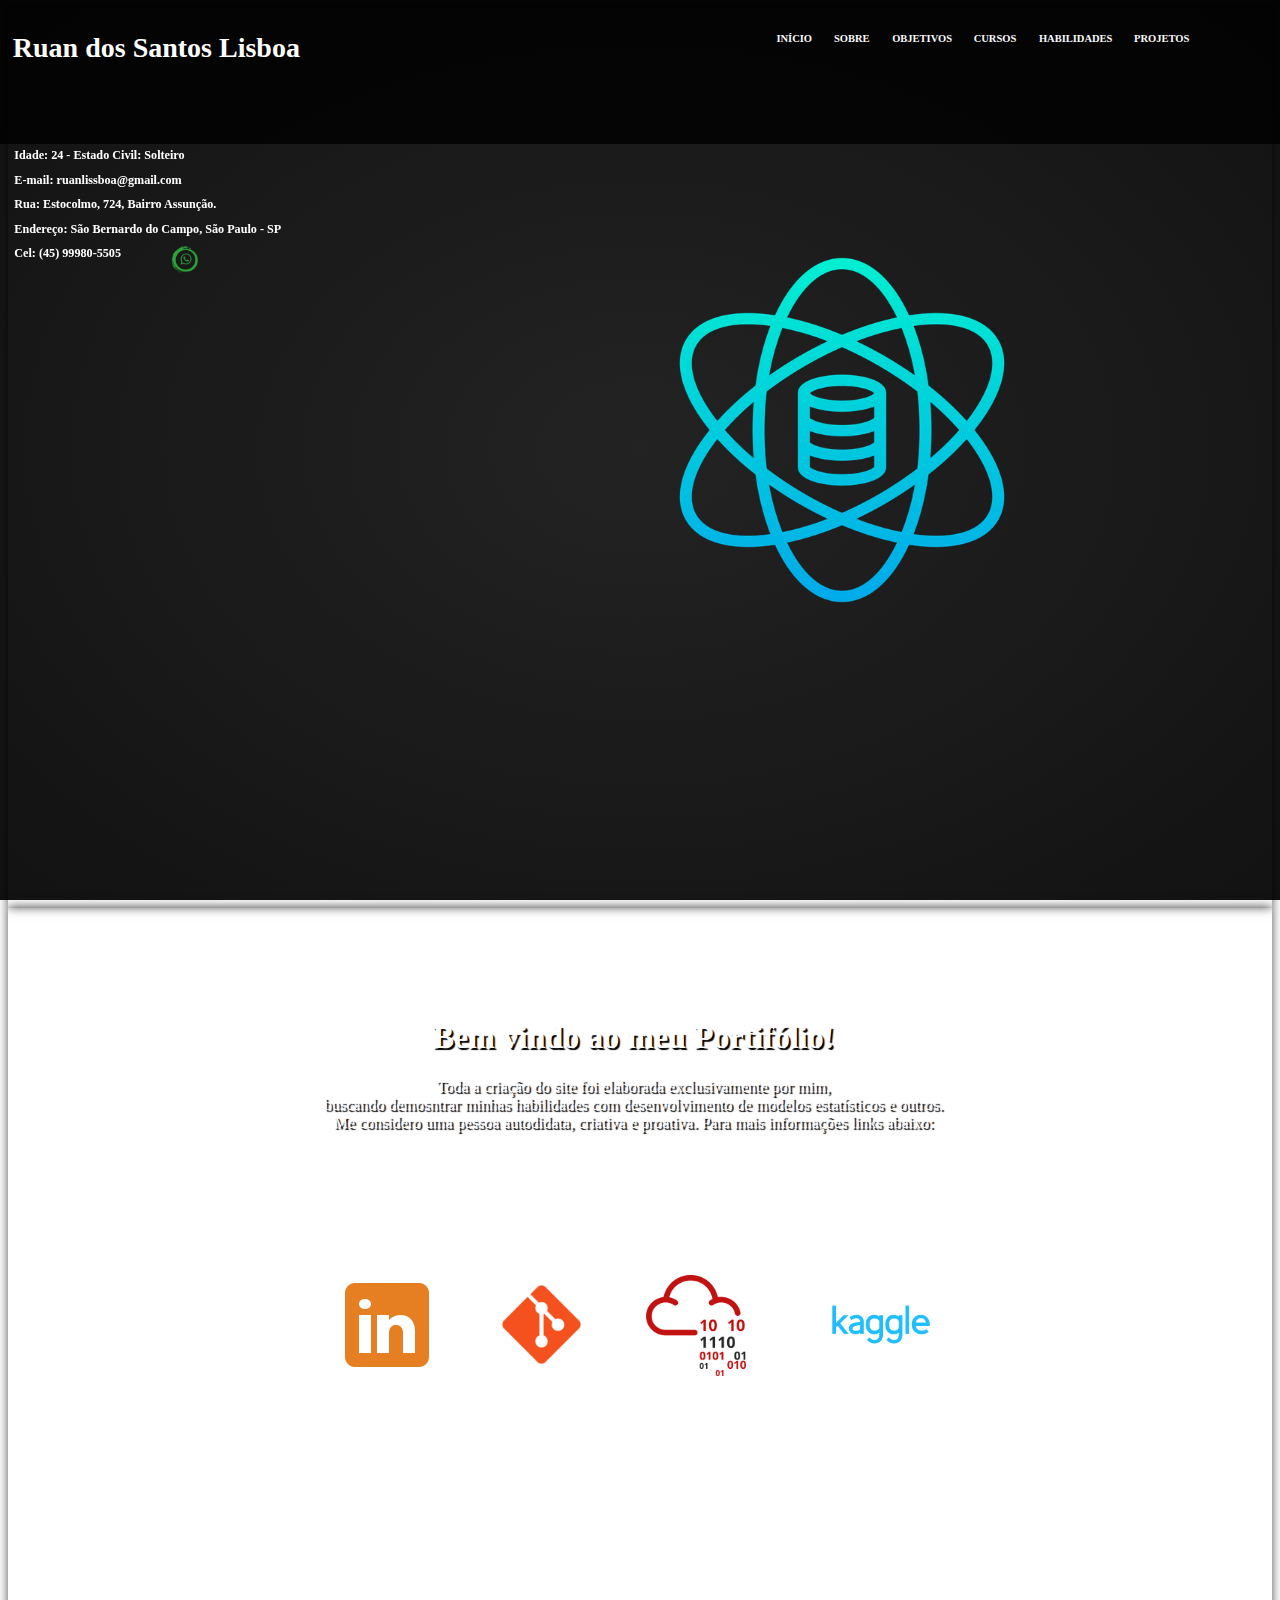
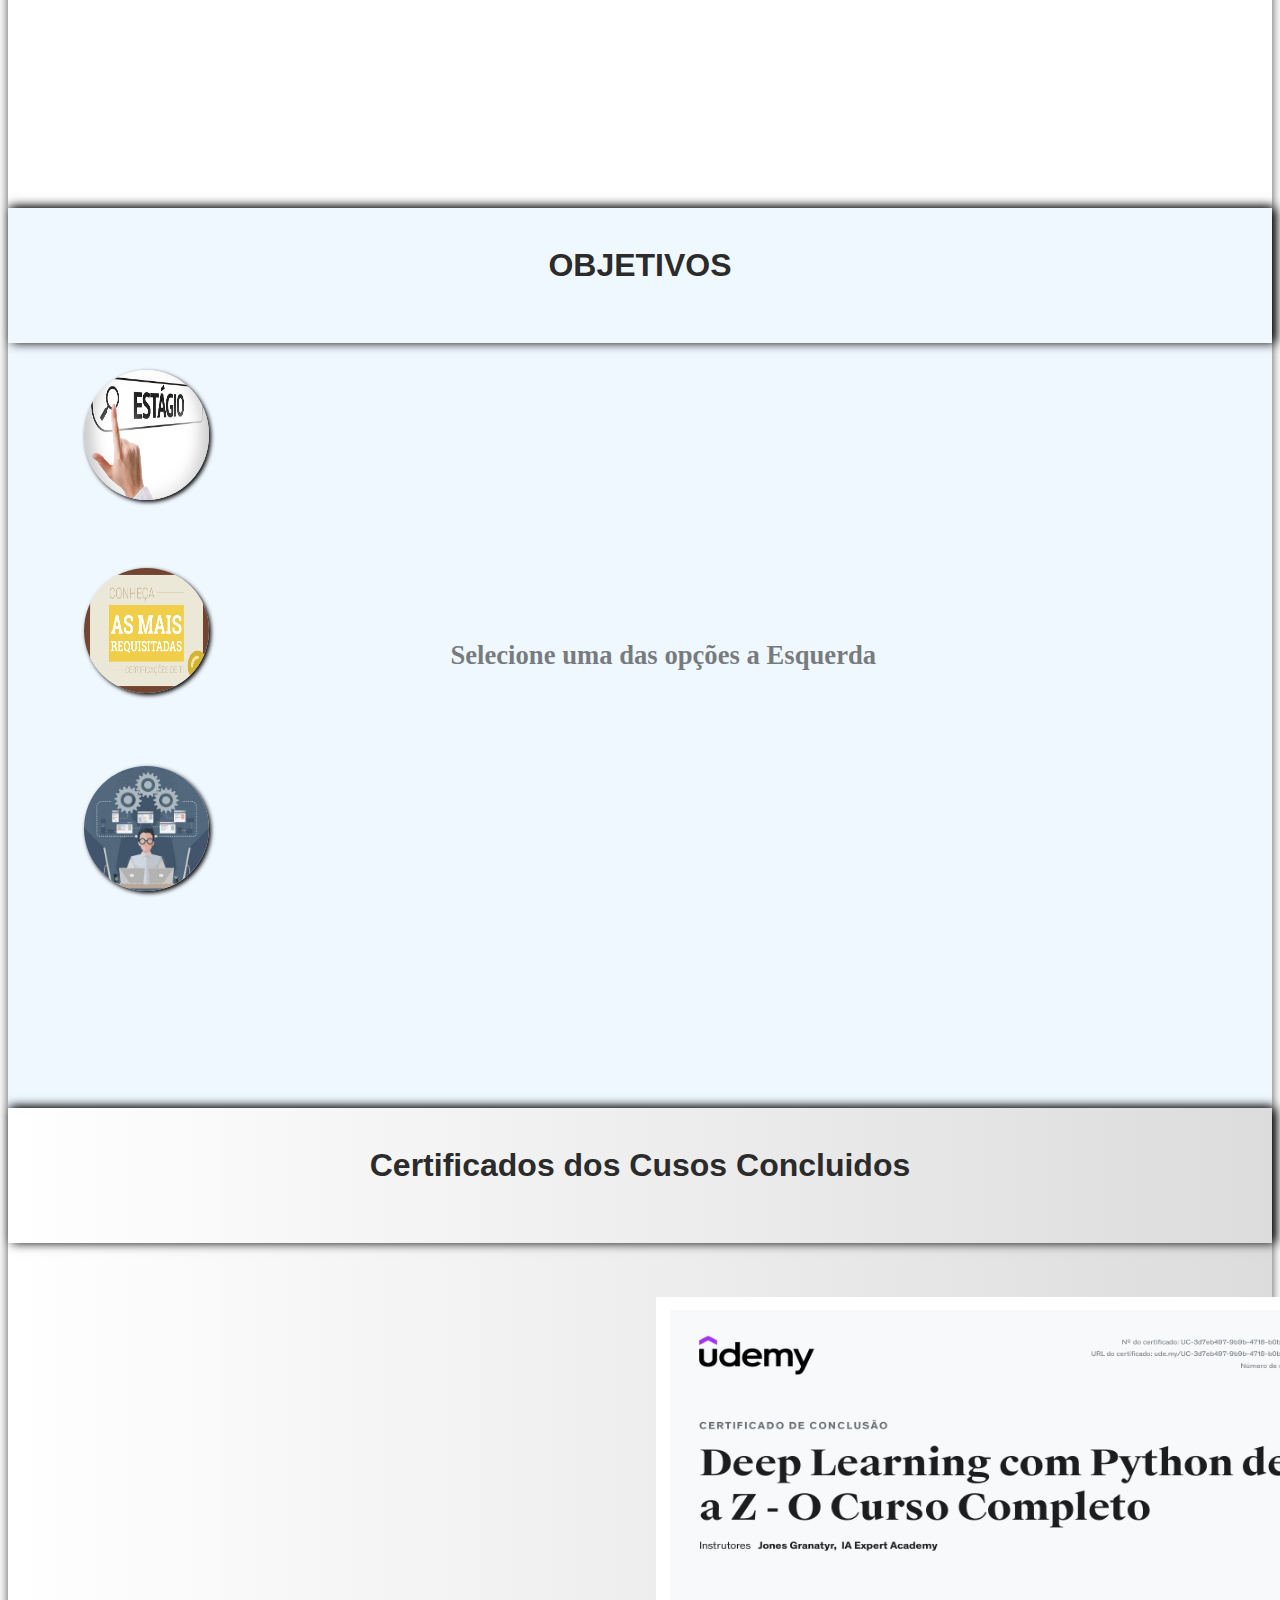
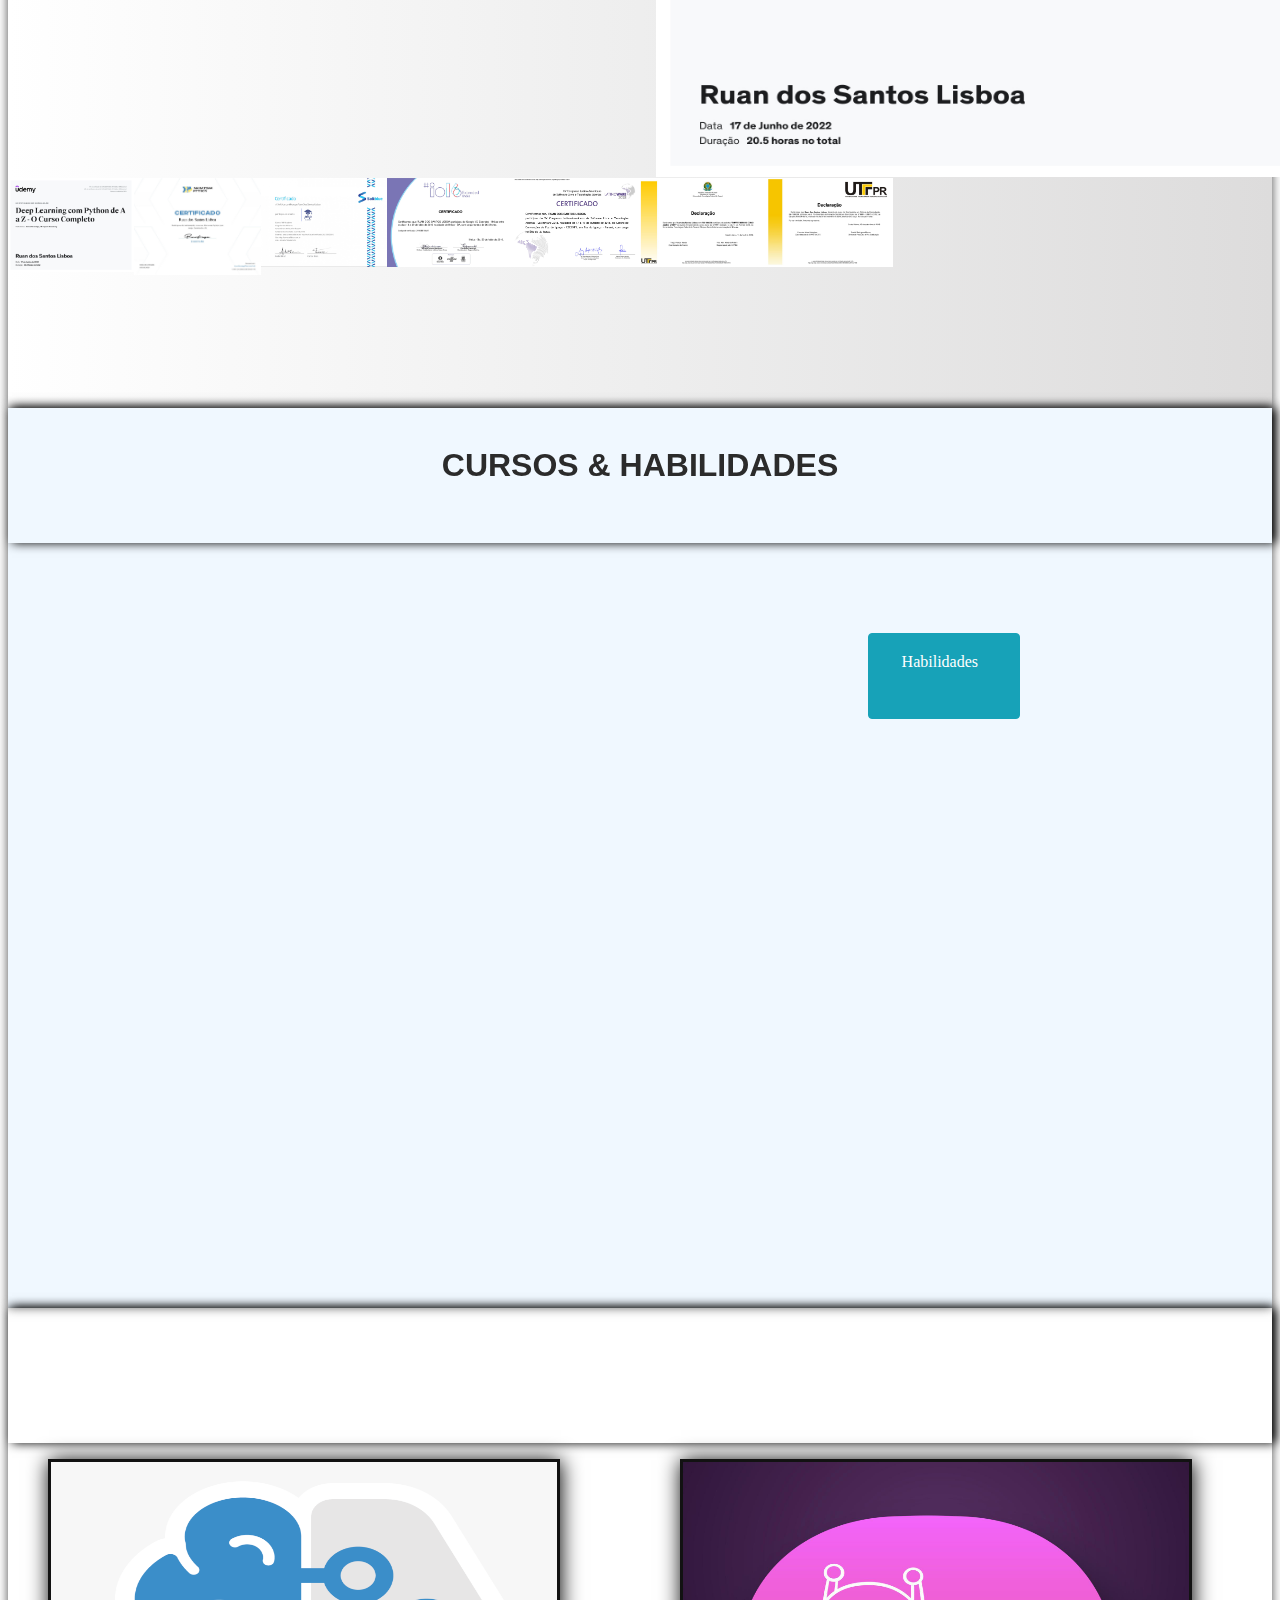
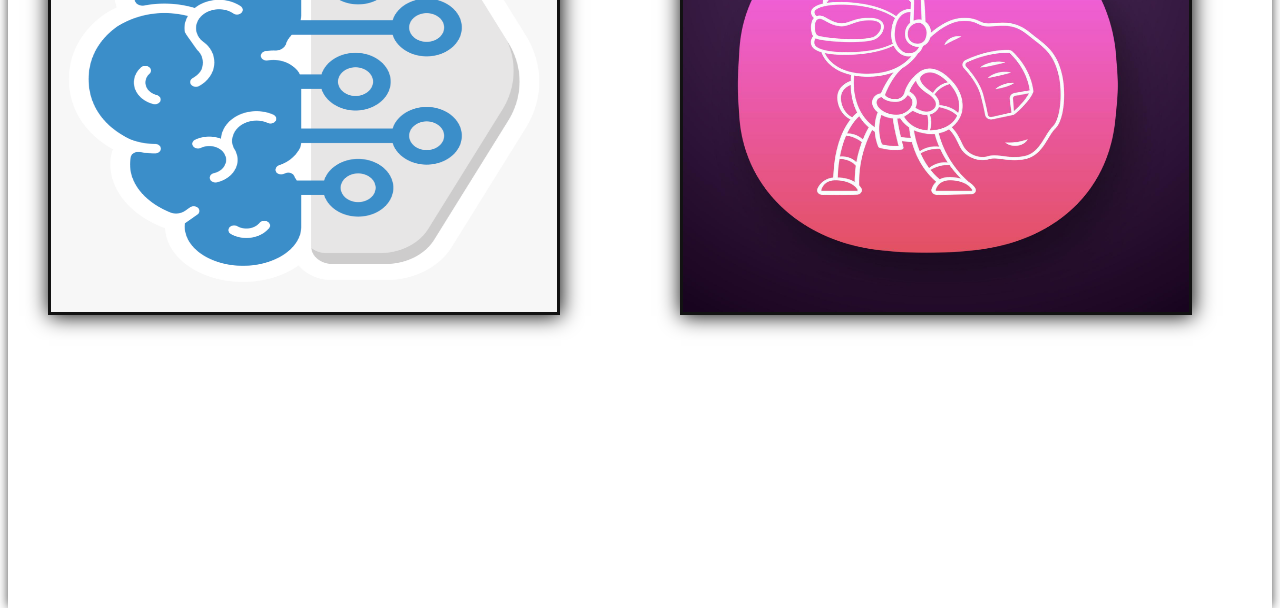
==== commit 960f46d0: "repositories update" ====
--- a/index.html
+++ b/index.html
@@ -183,7 +183,9 @@
                         Gostaria muito de trabalhar diretamente com criação de modelos estatísticos prevendo ou prevenindo, trajetórias,<br> orientação e manutenção de satélites,
                         visando também trabalhar com os dados coletados.
                     </p>
-                   <!-- <p><h6>Obs: toda opnião que possa agregar é bem vinda</h6></p>-->
+		    <p>
+                        Planejo fazer mestrado na área de inteligência artificial relacionada com Astrodinânima ou Astrofísica,<br> com o intuito de trabalhar com iniciativas científicas em descobertas de corpos celestes<br> e entendimento dos mesmos.
+                    </p>
                 </div>
         </section>
 
@@ -208,8 +210,8 @@
         <div class="java1">
             <span class="java">Machine Learning e Data Science com Python de A a Z<br><small>Clique aqui para mais informações</small></span><div><img class="java" src="img/cursos/javaa.png" alt=""></div>
             <div  class="progress java">
-                    <div class="progress-bar progress-bar-animated bg-info progress-bar-striped" role="progressbar" style="width: 10%" aria-valuenow="10" aria-valuemin="0" aria-valuemax="100">
-                        10%
+                    <div class="progress-bar progress-bar-animated bg-info progress-bar-striped" role="progressbar" style="width: 12%" aria-valuenow="12" aria-valuemin="0" aria-valuemax="100">
+                        12%
                     </div> 
                 </div>
                 <div  class="info infoJava">
@@ -232,7 +234,7 @@
                             <li>Scikit-Learn</li>
 			    <li>Pandas</li>
 			    <li>Matplotlib</li>
-                            <li>Deep learning</li>
+                            <li>Deep Learning</li>
 				<ul>
 				   <li>Aprendizagem não supervisionada</li>
 					<ul>
@@ -248,6 +250,13 @@
 					   <li>LSTM</li>
 					</ul>
 				</ul>
+				<li>Machine Learning</li>
+				  <ul>
+				     <li>Aprendizagem supervisionada</li>
+					<ul>
+					   <li>Naive Bayes</li>
+					</ul>
+				  </ul>
                             <li>Scrapping</li>
                             <li>Python</li>
                             <li>Linguagem C</li>
